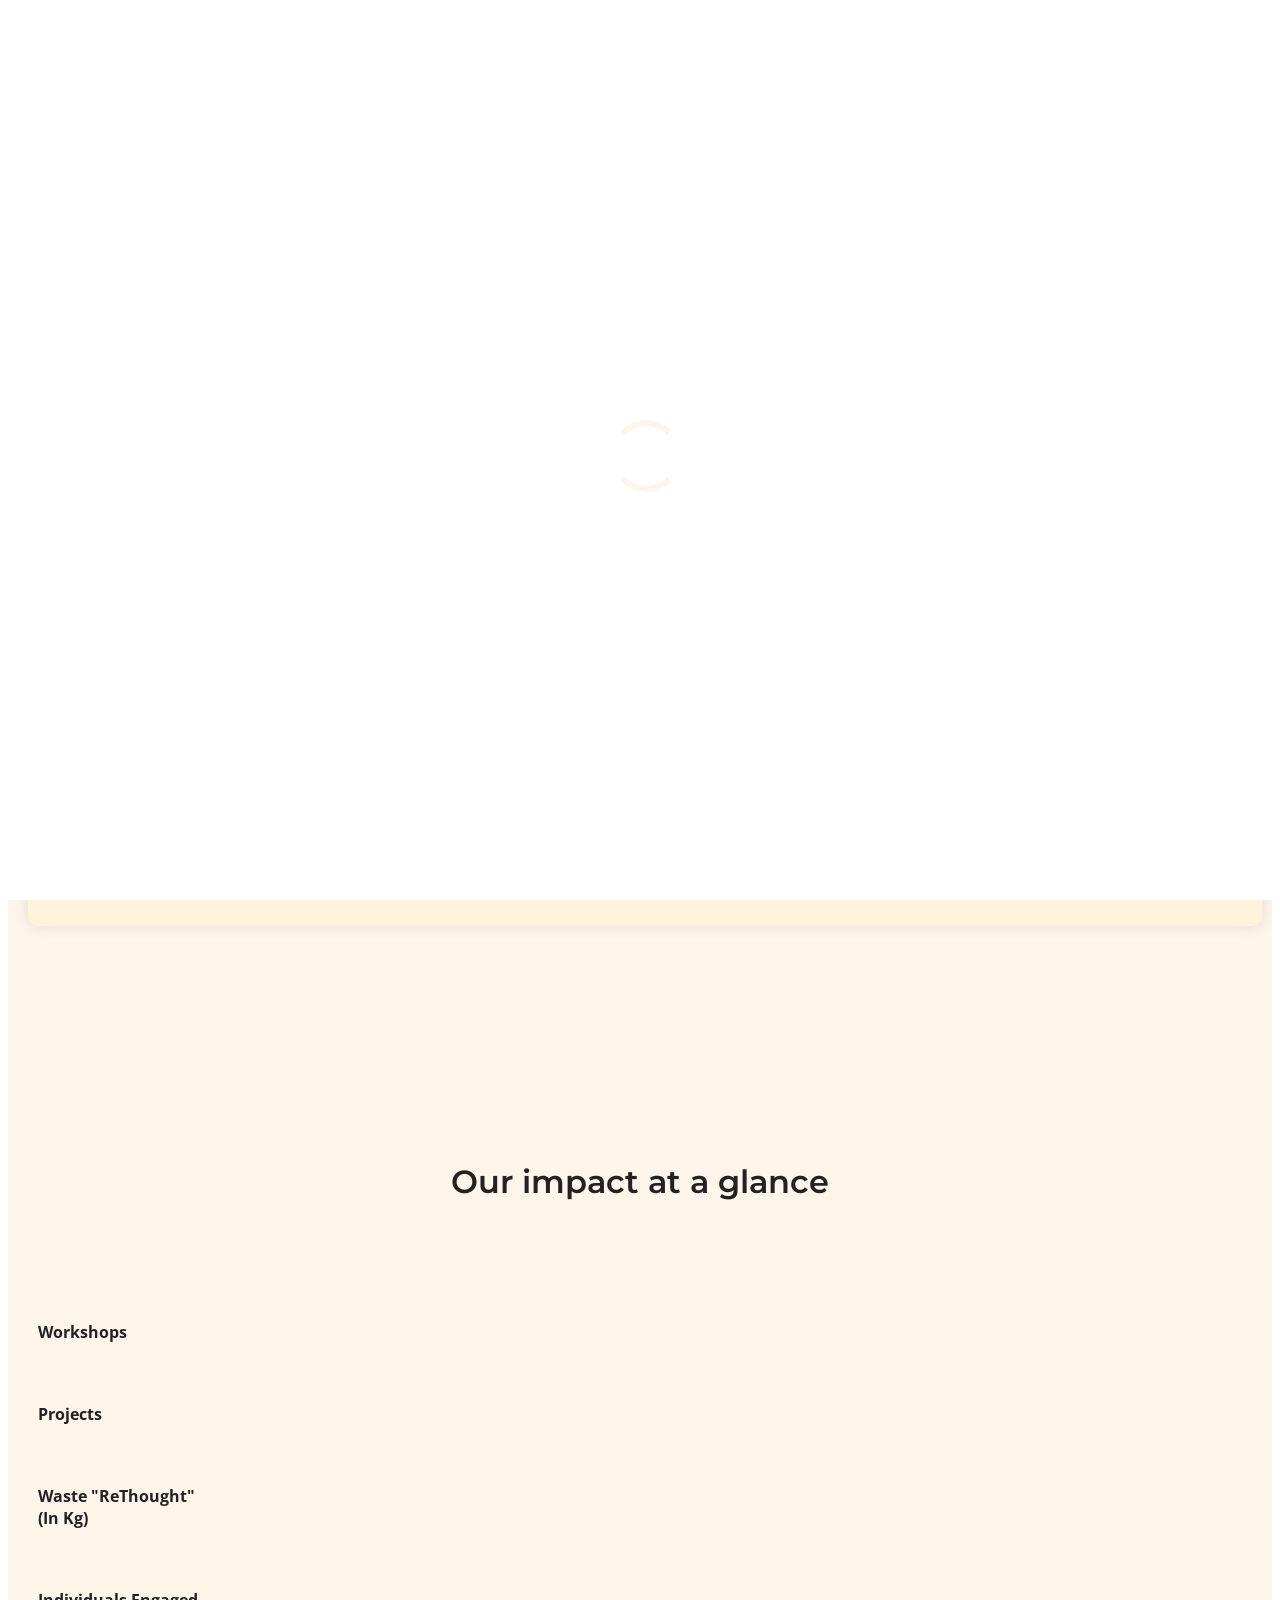
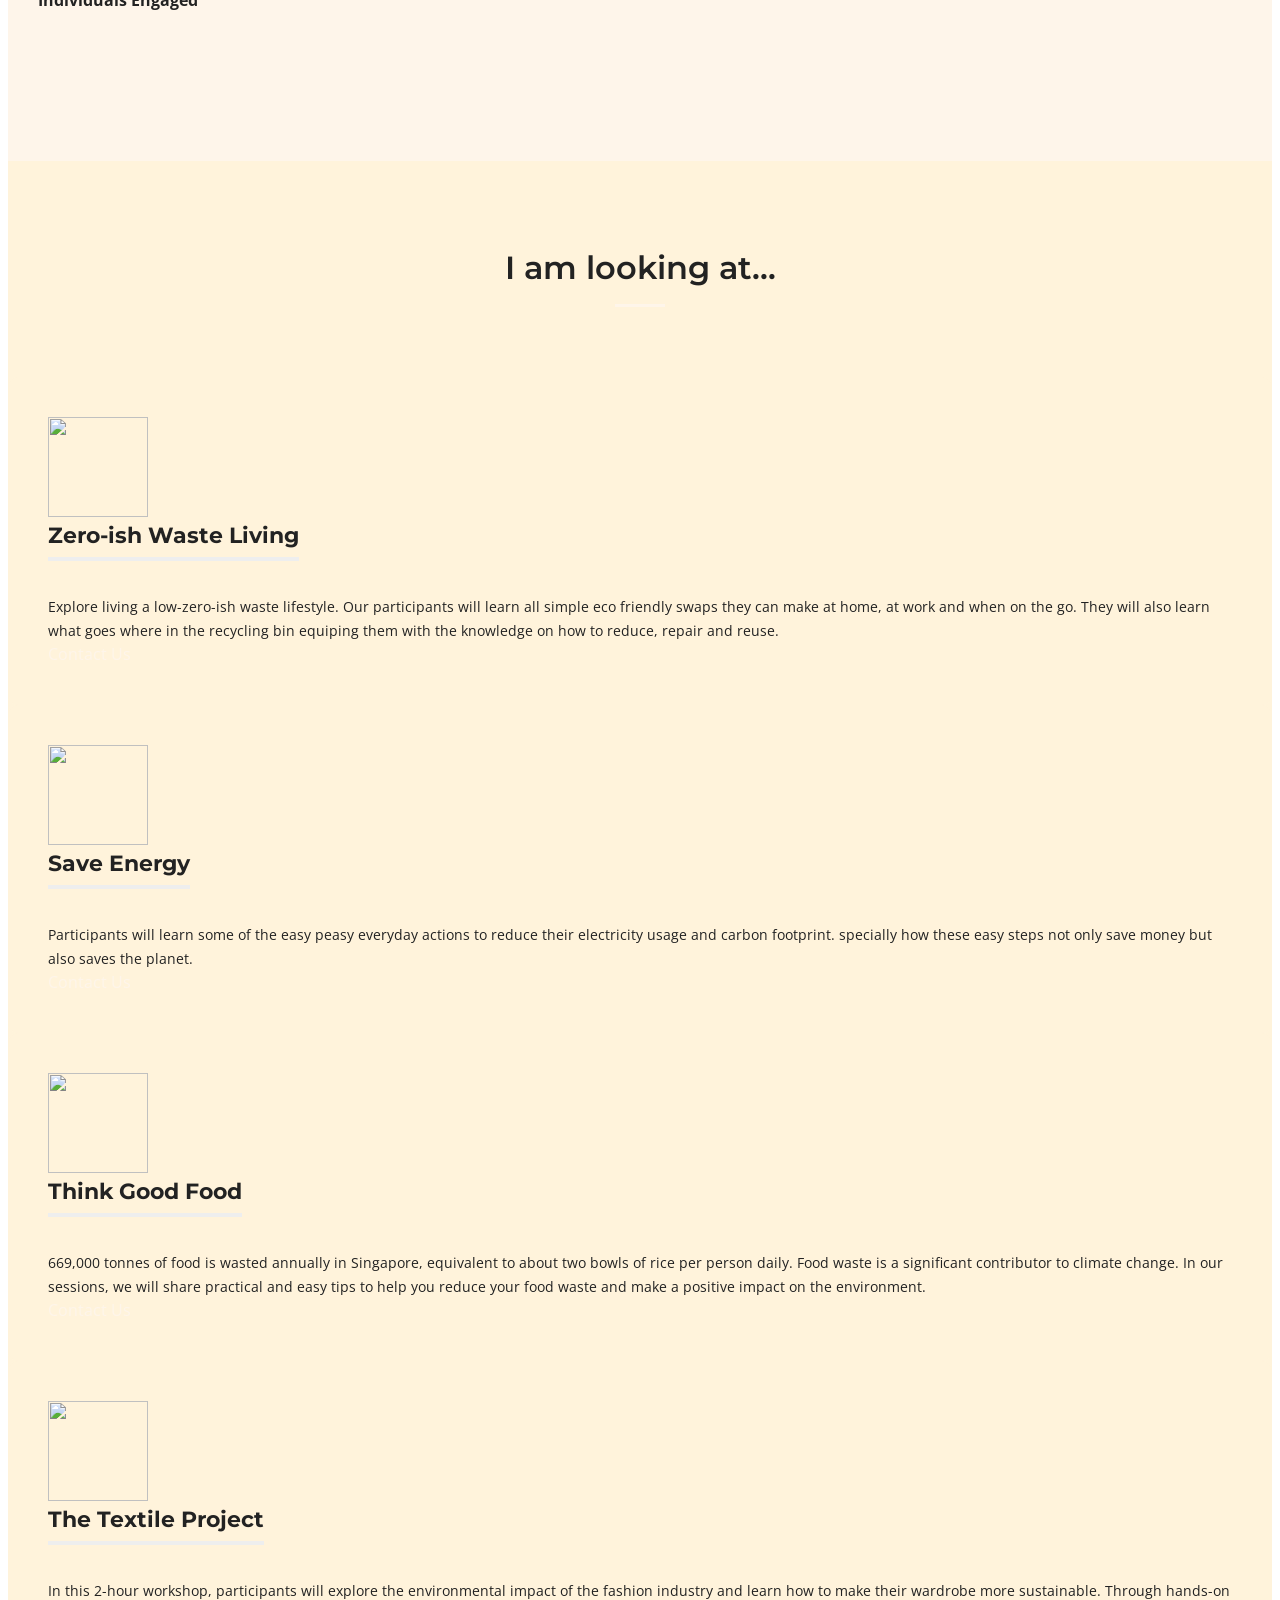
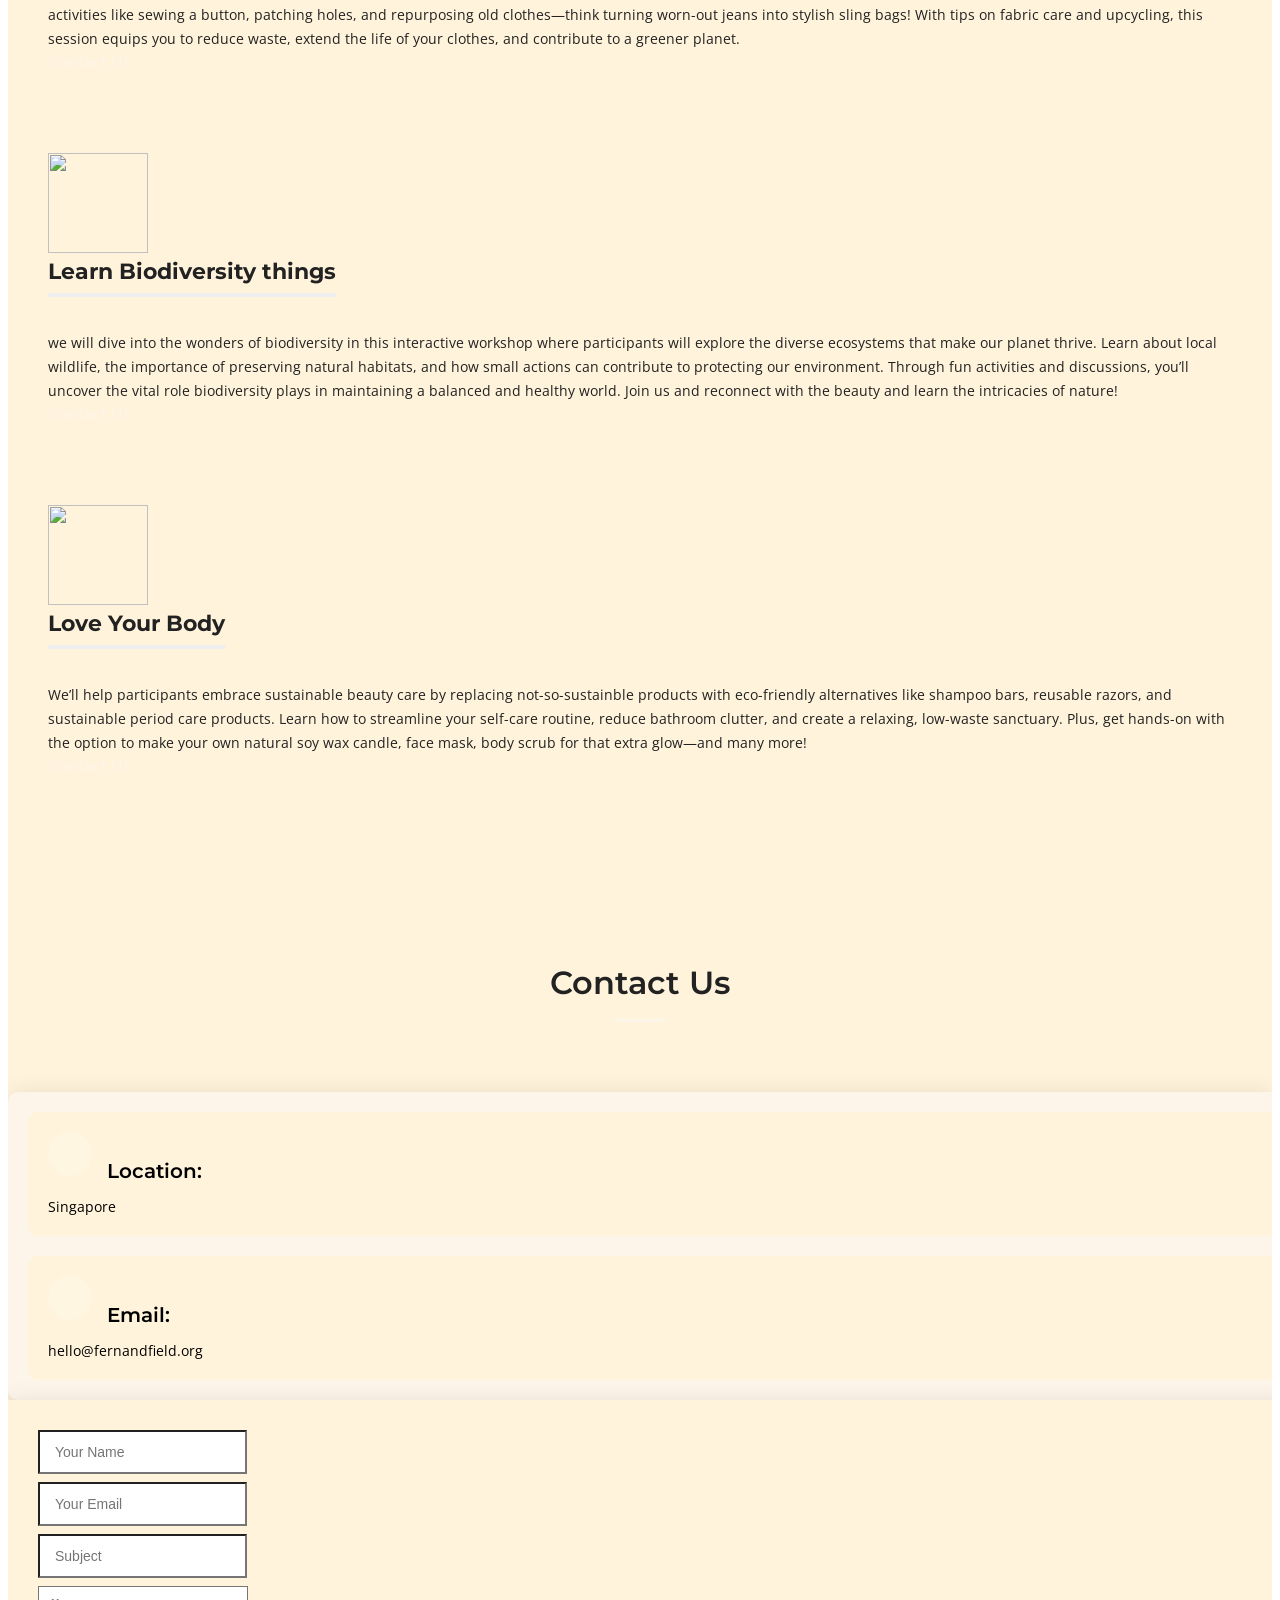
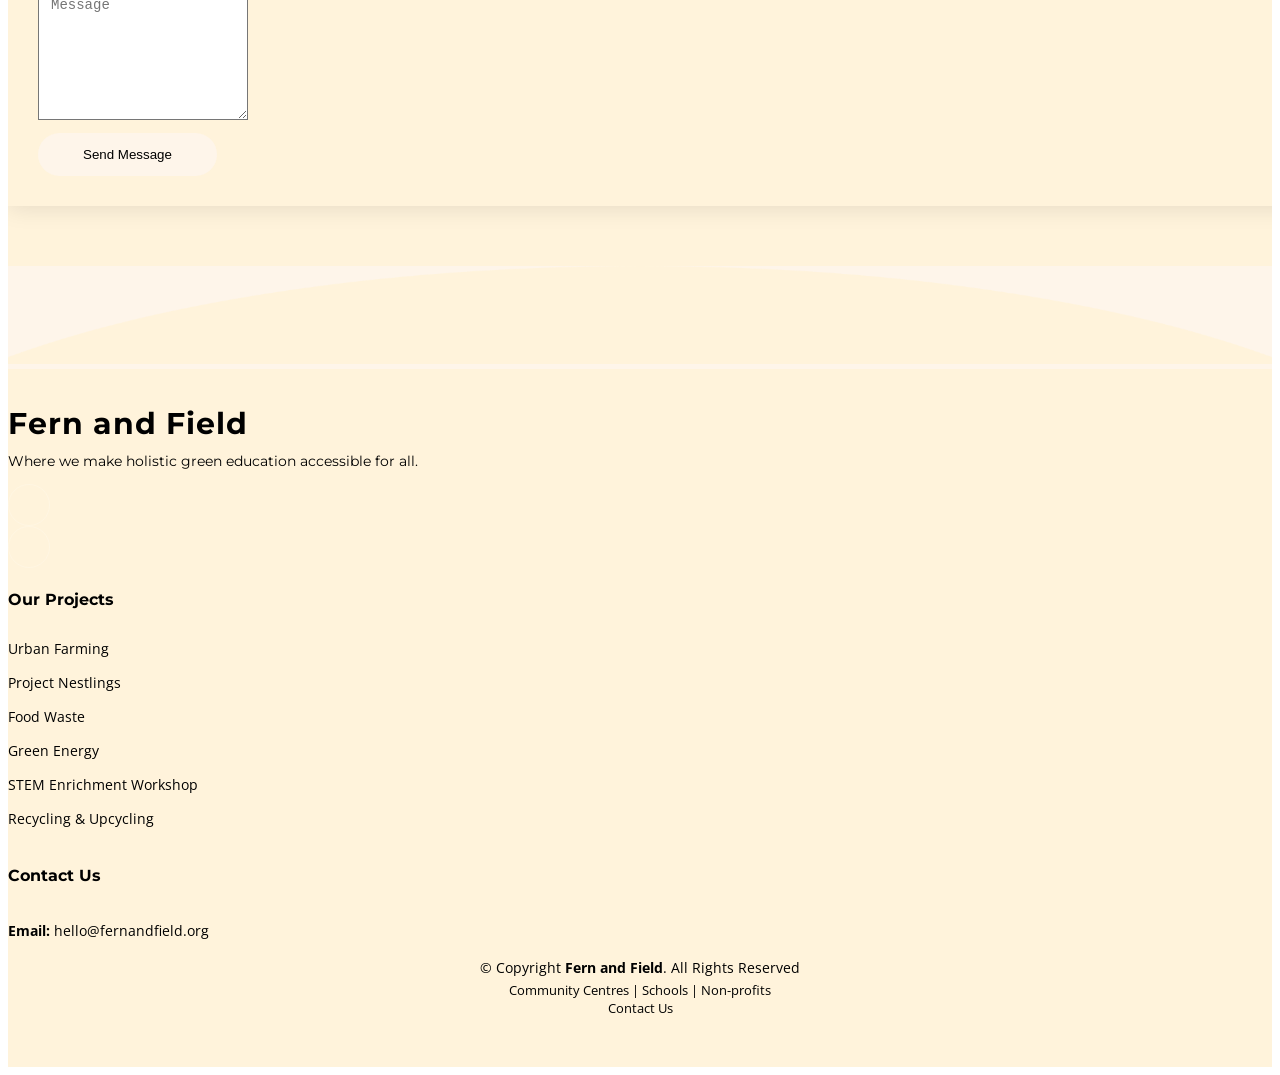
==== index.html @ a635d051 "Update index.html" ====
<!DOCTYPE html>
<html lang="en">

<head>
  <meta charset="utf-8">
  <meta content="width=device-width, initial-scale=1.0" name="viewport">

  <title>Fern and Field: Where we rethink circularity in consumer products and conscious consumer choices. We hope that people will Recycle, Reduce, Reuse through our workshops. We also touch on biodiversity and wildlife, how our actions affect them. </title>
  <meta property="og:image" content="assets/img/logo.png" />
  <meta name="description" content="Fern and Field: Where we rethink circularity in consumer products and conscious consumer choices. We hope that people will Recycle, Reduce, Reuse through our workshops. "/>
  <meta property="og:title" content="Fern and Field: Where we rethink circularity in consumer products and conscious consumer choices. We hope that people will Recycle, Reduce, Reuse through our workshops. " />
  <meta property="og:description" content="Fern and Field: Where we rethink circularity in consumer products and conscious consumer choices. We hope that people will Recycle, Reduce, Reuse through our workshops. " />
  <meta property="og:image" content="assets/img/logo.png" />


  <!-- Favicons -->
 <link rel="apple-touch-icon" sizes="180x180" href="/apple-touch-icon.png">
  <link rel="icon" type="image/png" sizes="32x32" href="/favicon-32x32.png">
  <link rel="icon" type="image/png" sizes="16x16" href="/favicon-16x16.png">
  <link rel="manifest" href="/site.webmanifest">
  <meta name="msapplication-TileColor" content="#fff3db00">
  <meta name="theme-color" content="#ffffff">
  <meta name="google-site-verification" content="SLOowdwNVGL_ZfBDJ6ufd3YwCEL0C_NyxzTiWFFtkxk" />

  <!-- Google Fonts -->
  <link rel="preconnect" href ="https://fonts.googleapis.com">
  <link rel="preconnect" href="https://fonts.gstatic.com" crossorigin>
  <link href="https://fonts.googleapis.com/css2?family=Open+Sans:ital,wght@0,300;0,400;0,500;0,600;0,700;1,300;1,400;1,600;1,700&family=Montserrat:ital,wght@0,300;0,400;0,500;0,600;0,700;1,300;1,400;1,500;1,600;1,700&family=Raleway:ital,wght@0,300;0,400;0,500;0,600;0,700;1,300;1,400;1,500;1,600;1,700&display=swap" rel="stylesheet">

  <!-- Vendor CSS Files -->
  <link href="assets/vendor/bootstrap/css/bootstrap.min.css" rel="stylesheet">
  <link href="assets/vendor/bootstrap-icons/bootstrap-icons.css" rel="stylesheet">
  <link href="assets/vendor/aos/aos.css" rel="stylesheet">
  <link href="assets/vendor/glightbox/css/glightbox.min.css" rel="stylesheet">
  <link href="assets/vendor/swiper/swiper-bundle.min.css" rel="stylesheet">

  <!-- Template Main CSS File -->
  <link href="assets/css/main.css" rel="stylesheet">

  <!-- =======================================================
  * Template Name: Impact
  * Updated: Jan 09 2024 with Bootstrap v5.3.2
  * Template URL: https://bootstrapmade.com/impact-bootstrap-business-website-template/
  * Author: BootstrapMade.com
  * License: https://bootstrapmade.com/license/
  ======================================================== -->
</head>

<body>
  <div style="background-image: url(assets/img/background.JPG);background-size: cover;">
    <!-- ======= Header ======= -->
    <section id="topbar" class="topbar d-flex align-items-center" style="background-color: #fff3db;">
      <div class="container d-flex justify-content-center justify-content-md-between">
        <div class="contact-info d-flex align-items-center">
          <i class="bi bi-envelope d-flex align-items-center"><a href="mailto:hello@fernandfield.org">hello@fernandfield.org</a></i>
         <!-- <i class="bi bi-phone d-flex align-items-center ms-4"><span>+65 9159 8067</span></i> --x>
       <!-- -->
        </div> 
        <div class="social-links d-none d-md-flex align-items-center">
         
          <a href="https://www.instagram.com/fern&field" class="instagram"><i class="bi bi-instagram"></i></a>
          <a href="https://www.linkedin.com/company/fern-field/" class="linkedin"><i class="bi bi-linkedin"></i></i></a>
        </div>
      </div>
    </section>
    <!-- End Top Bar -->
    <header id="header" class="header d-flex align-items-center" style="background-color: rgba(255, 243, 219, 0);">
      <div class="container-fluid container-xl d-flex align-items-center justify-content-between" style="background-color: #fff3db; height: 70px; border-radius: 25px;">
        <a href="index.html" class="logo d-flex align-items-center">
          <!-- Uncomment the line below if you also wish to use an image logo -->
          <img src="assets/img/logo.png">
        </a>
        <nav id="navbar" class="navbar">
          <ul>
            <li><a href="#about">About Us</a></li>
            <li><a href="#joinus">Projects</a></li>
            <li><a href="#contact">Contact Us</a></li>
          </ul>
        </nav><!-- .navbar -->

        <i class="mobile-nav-toggle mobile-nav-show bi bi-list"></i>
        <i class="mobile-nav-toggle mobile-nav-hide d-none bi bi-x"></i>

      </div>
    </header>
    <!-- End Header -->
    <!-- ======= Hero Section ======= -->
    <section id="hero " class="hero ">
      <div class="container position-relative">
        <div class="row gy-5" data-aos="fade-in">
          <div class="col-lg-6 order-2 order-lg-1 d-flex flex-column justify-content-center text-center text-lg-start">
            <h2><span style="color:#fff3db;">Welcome to <span>Fern and Field</span></h2>
            <p>Ignite Curiosity, Inspire Change. Making Green Education Accessible To All.</p>
            <div class="d-flex justify-content-center justify-content-lg-start">
            </div>
          </div>
          <div class="col-lg-6 order-1 order-lg-2">
          </div>
        </div>
      </div>
      <div class="icon-boxes position-relative">
        <div class="container position-relative">
          <div class="row gy-4 mt-5">
            <div class="container testimonials" data-aos="fade-up">
              <div class="slides-3 swiper" data-aos="fade-up" data-aos-delay="100">
                <div class="swiper-wrapper">
      
                  <div class="swiper-slide">
                    <div class="testimonial-wrap">
                      <div class="testimonial-item">
                        <div class="d-flex align-items-center">
                          <img src="assets/img/testimonials/ibl.png" class="testimonial-img flex-shrink-0" alt="">
                          <div>
                            <h3>Inquiry-Based Learning</h3>
                          
                          </div>
                        </div>
                        <p>
                        Constructing knowledge through a process of discovery and exploration!
                        </p>
                      </div>
                    </div>
                  </div><!-- End testimonial item -->

                                    <div class="swiper-slide">
                    <div class="testimonial-wrap">
                      <div class="testimonial-item">
                        <div class="d-flex align-items-center">
                          <img src="assets/img/testimonials/el.png" class="testimonial-img flex-shrink-0" alt="">
                          <div>
                            <h3>Experiential Learning</h3>       
                          </div>
                        </div>
                        <p>
                        Learning through doing, reflecting, forming concepts, and active experimentation!
                        </p>
                      </div>
                    </div>
                  </div><!-- End testimonial item -->
                  
                  <div class="swiper-slide">
                    <div class="testimonial-wrap">
                      <div class="testimonial-item">
                        <div class="d-flex align-items-center">
                          <img src="assets/img/testimonials/sl.png" class="testimonial-img flex-shrink-0" alt="">
                          <div>
                            <h3>Service Learning</h3>
                      
                          </div>
                        </div>
                        <p>
Blending of classroom learning with community service to develop civic skills & knowledge!                        </p>

                      </div>
                    </div>
                  </div><!-- End testimonial item -->
                  
                </div>
                <div class="swiper-pagination"></div>
              </div>
            </div> 
          </div>
        </div>
      </div>

    </section>
    <!-- End Hero Section -->
  </div>
  <main id="main">

    <!-- Stats Section - Home Page -->
    <section id="stats-counter" class="stats" style="background-color: var(--color-primary);">

      <div class="section-header">
        <h2>Our impact at a glance</h2>
      </div>
      <div class="container position-relative" data-aos="fade-up" data-aos-delay="100">

        <div class="row gy-4">

          <div class="col-lg-3 col-md-6">
            <div class="stats-item text-center w-100 h-100">
              <span data-purecounter-start="0" data-purecounter-end="232" data-purecounter-duration="1" class="purecounter"></span>
              <p>Workshops</p>
            </div>
          </div><!-- End Stats Item -->

          <div class="col-lg-3 col-md-6">
            
            <div class="stats-item text-center w-100 h-100">
              <span data-purecounter-start="0" data-purecounter-end="521" data-purecounter-duration="1" class="purecounter"></span>
              <p>Projects</p>
            </div>
          </div><!-- End Stats Item -->

          <div class="col-lg-3 col-md-6">
            <div class="stats-item text-center w-100 h-100">
              <span data-purecounter-start="0" data-purecounter-end="1453" data-purecounter-duration="1" class="purecounter"></span>
              <p>Waste "ReThought" </p><p>(In Kg)</p>
            </div>
          </div><!-- End Stats Item -->

          <div class="col-lg-3 col-md-6">
            <div class="stats-item text-center w-100 h-100">
              <span data-purecounter-start="0" data-purecounter-end="4539" data-purecounter-duration="1" class="purecounter"></span>
              <p>Individuals Engaged</p>
            </div>
          </div><!-- End Stats Item -->

        </div>

      </div>

    </section><!-- End Stats Section -->

    <!-- ======= Our Services Section ======= -->
    <section id="joinus" class="services sections-bg">
      <div class="container" data-aos="fade-up">

        <div class="section-header">
          <h2>I am looking at...</h2>
        </div>

        <div class="row gy-4" data-aos="fade-up" data-aos-delay="100">

          <div class="col-lg-4 col-md-6">
            <div class="service-item position-relative">
              <img src="assets/img/recyclingplastic.png" style="width: 100px; height: 100px;"><br>
              <h3>Zero-ish Waste Living</h3>
              <p>Explore living a low-zero-ish waste lifestyle. 
                Our participants will learn all simple eco friendly swaps they can make at home, at work and when on the go. 
                They will also learn what goes where in the recycling bin equiping them with the knowledge on how to reduce, repair and reuse.
</p>
              <a href="mailto:hello@thegoodearthschool.org">Contact Us <i class="bi bi-arrow-right"></i></a>
            </div>
          </div><!-- End Service Item -->

          <div class="col-lg-4 col-md-6">
            <div class="service-item position-relative">
              <img src="assets/img/saveenergy.png" style="width: 100px; height: 100px;"><br>
              <h3>Save Energy</h3>
              <p>Participants will learn some of the easy peasy everyday actions to reduce their electricity usage and carbon footprint. 
specially how these easy steps not only save money but also saves the planet.
    </p>
              <a href="mailto:hello@thegoodearthschool.org">Contact Us <i class="bi bi-arrow-right"></i></a>
            </div>
          </div><!-- End Service Item -->

          <div class="col-lg-4 col-md-6">
            <div class="service-item position-relative">
              <img src="assets/img/food.png" style="width: 100px; height: 100px;"><br>
              <h3>Think Good Food</h3>
              <p>669,000 tonnes of food is wasted annually in Singapore, equivalent to about two bowls of rice per person daily. 
Food waste is a significant contributor to climate change. In our sessions, we will share practical and easy tips to help you reduce your food waste and make a positive impact on the environment.</p>
              <a href="mailto:hello@thegoodearthschool.org">Contact Us <i class="bi bi-arrow-right"></i></a>
            </div>
          </div><!-- End Service Item -->
          <div class="col-lg-4 col-md-6">
            <div class="service-item position-relative">
              <img src="assets/img/textileproj.png" style="width: 100px; height: 100px;"><br>
              <h3>The Textile Project</h3>
              <p>In this 2-hour workshop, participants will explore the environmental impact of the fashion industry and learn how to make their wardrobe more sustainable. 
Through hands-on activities like sewing a button, patching holes, and repurposing old clothes—think turning worn-out jeans into stylish sling bags! 
With tips on fabric care and upcycling, this session equips you to reduce waste, extend the life of your clothes, and contribute to a greener planet.</p>
              <a href="mailto:hello@thegoodearthschool.org">Contact Us <i class="bi bi-arrow-right"></i></a>
            </div>
          </div><!-- End Service Item -->

          <div class="col-lg-4 col-md-6">
            <div class="service-item position-relative">
              <img src="assets/img/biod.png" style="width: 100px; height: 100px;"><br>
              <h3>Learn Biodiversity things</h3>
              <p>we will dive into the wonders of biodiversity in this interactive workshop where participants will explore the diverse ecosystems that make our planet thrive. Learn about local wildlife, the importance of preserving natural habitats, and how small actions can contribute to protecting our environment. 
                Through fun activities and discussions, you’ll uncover the vital role biodiversity plays in maintaining a balanced and healthy world. Join us and reconnect with the beauty and learn the intricacies of nature!</p>
              <a href="mailto:hello@thegoodearthschool.org">Contact Us <i class="bi bi-arrow-right"></i></a>
            </div>
          </div><!-- End Service Item -->

          <div class="col-lg-4 col-md-6">
            <div class="service-item position-relative">
              <img src="assets/img/body.png" style="width: 100px; height: 100px;"><br>
              <h3>Love Your Body</h3>
              <p>We’ll help participants embrace sustainable beauty care by replacing not-so-sustainble products with eco-friendly alternatives like shampoo bars, 
                reusable razors, and sustainable period care products. Learn how to streamline your self-care routine, reduce bathroom clutter, and create a relaxing, low-waste sanctuary. Plus, get hands-on with the option to make your own natural soy wax candle, face mask, 
                body scrub for that extra glow—and many more!</p>
              <a href="mailto:hello@thegoodearthschool.org">Contact Us <i class="bi bi-arrow-right"></i></a>
            </div>
          </div><!-- End Service Item -->
        </div>

      </div>
    </section>
    <!-- End Our Services Section -->

    <!-- ======= Our testimonials Section ======= --x>
    <section id="testimonials-section" class="testimonials-section sections-bg">
        <div class="section-header">
        <h2>Our Testimonials</h2>
      </div>

      <div class="testimonials-slider swiper">
        <div class="swiper-wrapper">

          <div class="swiper-slide">
            <div class="testimonial-item">
              <p>
                <i class="bi bi-quote quote-icon-left"></i>
                On behalf of Changi Simei Community Club, I would like to thank John and his team at  ReThink Good (RTG) for joining us at Eco Green Bazaar 2024 held in conjunction with Changkat Changi Secondary School. RTG held a booth on plastic upcycling and demonstrated the process of turning grinding and melting unwanted plastic waste (such as bottle caps) into useful household items such as carabiners and combs. <br/><br/> The booth had managed to gather much interest and positive feedback from our residents, students and teachers present at the event. Many praised the booth’s hands-on demonstration using machines which can be easily operated by our residents, thereby enhancing the booth’s engagement value and outreach to the public. We are pleased and satisfied at RTG’s commitment to educating the public on sustainability practices and we hope to collaborate more with the team for future events.
                <i class="bi bi-quote quote-icon-right"></i>
              </p>
              <p><b>Felix, Committee member and event organiser</b></p>
            </div>
          </div><!-- End testimonial item -->
    <!--
          <div class="swiper-slide">
            <div class="testimonial-item">
              <p>
                <i class="bi bi-quote quote-icon-left"></i>
                The workshop has helped the youth to better understand the environmental impact of not recycling plastics in Singapore and understand the movement towards a "Circular Economy". They enjoyed and were really happy to be able to turn their recycled plastic bottle caps into something useful, like the carabiner and comb. Thank you ReThink Good for this hands-on experience!
                <i class="bi bi-quote quote-icon-right"></i>
              </p>
              <p><b>Joycelyn, Youth Guidance</b></p>
            </div>
          </div><!-- End testimonial item -->

    <!--
          <div class="swiper-slide">
            <div class="testimonial-item">
              <p>
                <i class="bi bi-quote quote-icon-left"></i>
                Our facilitator Jeryl Yep was engaging and knowledgeable and, his and his team’s dedication to the cause was evident. He shared with us how waste could be turned into functional items, educated us on the different types of plastics and the different resin identification codes as well as the long-lasting impact recycling would make on the environment.
                <i class="bi bi-quote quote-icon-right"></i>
              </p>
              <p><b>Pamela Wong, Head of Community Partnerships, Singapore Cancer Society</b></p>
            </div>
          </div>
        </div>
        <div class="swiper-pagination"></div>
      </div>

    </section><!-- End testimonial Section-->

    <!-- ======= Contact Section ======= -->
    <section id="contact" class="contact sections-bg">
      <div class="container" data-aos="fade-up">

        <div class="section-header">
          <h2>Contact Us</h2>
        </div>

        <div class="row gx-lg-0 gy-4">

          <div class="col-lg-4">

            <div class="info-container d-flex flex-column align-items-center justify-content-center">
              <div class="info-item d-flex">
                <i class="bi bi-geo-alt flex-shrink-0"></i>
                <div>
                  <h4>Location:</h4>
                  <p>Singapore</p>
                </div>
              </div><!-- End Info Item -->

              <div class="info-item d-flex">
                <i class="bi bi-envelope flex-shrink-0"></i>
                <div>
                  <h4>Email:</h4>
                  <p>hello@fernandfield.org
                  </p>
                </div>
              </div><!-- End Info Item -->
  <!-- --x>
              <div class="info-item d-flex">
                <i class="bi bi-phone flex-shrink-0"></i>
                <div>
                  <h4>Phone:</h4>
                  <p>+65 9159 8067</p>
                </div>
              </div><!-- End Info Item -->
            </div>

          </div>

          <div class="col-lg-8">
            <form action="forms/contact.php" method="post" role="form" class="php-email-form">
              <div class="row">
                <div class="col-md-6 form-group">
                  <input type="text" name="name" class="form-control" id="name" placeholder="Your Name" required>
                </div>
                <div class="col-md-6 form-group mt-3 mt-md-0">
                  <input type="email" class="form-control" name="email" id="email" placeholder="Your Email" required>
                </div>
              </div>
              <div class="form-group mt-3">
                <input type="text" class="form-control" name="subject" id="subject" placeholder="Subject" required>
              </div>
              <div class="form-group mt-3">
                <textarea class="form-control" name="message" rows="7" placeholder="Message" required></textarea>
              </div>
              <div class="my-3">
                <div class="loading">Loading</div>
                <div class="error-message"></div>
                <div class="sent-message">Your message has been sent. Thank you!</div>
              </div>
              <div class="text-center"><button type="submit">Send Message</button></div>
            </form>
          </div><!-- End Contact Form -->

        </div>

      </div>
    </section><!-- End Contact Section -->

  </main><!-- End #main -->

  <!-- ======= Footer ======= -->
  <div class="footer-top-curve">
    <img style="max-width: 100%;"src="./assets/img/footer-top-bg.png">
  </div>
  <footer style="position:relative;" id="footer" class="footer">

    <div class="container">
      <div class="row gy-4">
        <div class="col-lg-5 col-md-12 footer-info">
          <a href="index.html" class="logo d-flex align-items-center">
            <span>Fern and Field</span>
          </a>
          <p>Where we make holistic green education accessible for all.</p>
          <div class="social-links d-flex mt-4">    
            <a href="https://www.instagram.com/fernandfield" class="instagram"><i class="bi bi-instagram"></i></a>
            <a href="https://www.linkedin.com/company/fern-field/" class="linkedin"><i class="bi bi-linkedin"></i></a>
          </div>
        </div>

        <div class="col-lg-2 col-6 footer-links">
          <h4>Our Projects</h4>
          <ul>
            <li><a href="uf.html">Urban Farming</a></li>
           <li><a href="nestlings.html">Project Nestlings</a></li>
             <li><a href="food.html">Food Waste</a></li>
          <li><a href="energy.html">Green Energy</a></li>
             <li><a href="stem.html">STEM Enrichment Workshop</a></li>
            <li><a href="recycling.html">Recycling & Upcycling</a></li>

          </ul>
        </div>

        <div class="col-lg-3 col-md-12 footer-contact text-center text-md-start">
          <h4>Contact Us</h4>
          <p>
  <!--    
            <strong>Phone:</strong> +65 9159 8067<br> --x>
              <!-- -->
            <strong>Email:</strong> hello@fernandfield.org<br>
          </p>

        </div>

      </div>
    </div>

    <div class="container mt-4">
      <div class="copyright">
        &copy; Copyright <strong><span>Fern and Field</span></strong>. All Rights Reserved
      </div>
      <div class="credits">
        <!-- All the links in the footer should remain intact. -->
        <!-- You can delete the links only if you purchased the pro version. -->
        <!-- Licensing information: https://bootstrapmade.com/license/ -->
        <!-- Purchase the pro version with working PHP/AJAX contact form: https://bootstrapmade.com/impact-bootstrap-business-website-template/ -->
        Community Centres | Schools | Non-profits <br>  <a href="mailto:hello@fernandfield.org">Contact Us</a>
      </div>
    </div>

  </footer><!-- End Footer -->
  <!-- End Footer -->

  <a href="#" class="scroll-top d-flex align-items-center justify-content-center"><i class="bi bi-arrow-up-short"></i></a>

  <div id="preloader"></div>

  <!-- Vendor JS Files -->
  <script src="assets/vendor/bootstrap/js/bootstrap.bundle.min.js"></script>
  <script src="assets/vendor/aos/aos.js"></script>
  <script src="assets/vendor/glightbox/js/glightbox.min.js"></script>
  <script src="assets/vendor/purecounter/purecounter_vanilla.js"></script>
  <script src="assets/vendor/swiper/swiper-bundle.min.js"></script>
  <script src="assets/vendor/isotope-layout/isotope.pkgd.min.js"></script>
  <script src="assets/vendor/php-email-form/validate.js"></script>

  <!-- Template Main JS File -->
  <script src="assets/js/main.js"></script>

</body>

</html>
---- assets/css/main.css ----
/**
* Template Name: Impact
* Updated: Jan 09 2024 with Bootstrap v5.3.2
* Template URL: https://bootstrapmade.com/impact-bootstrap-business-website-template/
* Author: BootstrapMade.com
* License: https://bootstrapmade.com/license/
*/

/*--------------------------------------------------------------
# Set main reusable colors and fonts using CSS variables
# Learn more about CSS variables at https://developer.mozilla.org/en-US/docs/Web/CSS/Using_CSS_custom_properties
--------------------------------------------------------------*/
/* Fonts */
:root {
  --font-default: "Open Sans", system-ui, -apple-system, "Segoe UI", Roboto, "Helvetica Neue", Arial, "Noto Sans", "Liberation Sans", sans-serif, "Apple Color Emoji", "Segoe UI Emoji", "Segoe UI Symbol", "Noto Color Emoji";
  --font-primary: "Montserrat", sans-serif;
  --font-secondary: "Poppins", sans-serif;
}

/* Colors */
:root {
  --color-default: #222222;
  --color-primary: #FEF5EA;
  --color-secondary: black;
}

/* Smooth scroll behavior */
:root {
  scroll-behavior: smooth;
}

/*--------------------------------------------------------------
# General
--------------------------------------------------------------*/
body {
  font-family: var(--font-default);
  color: var(--color-default);
}

a {
  color: var(--color-primary);
  text-decoration: none;
}

a:hover {
  color: #00b6a1;
  text-decoration: none;
}

h1,
h2,
h3,
h4,
h5,
h6 {
  font-family: var(--font-primary);
}

/*--------------------------------------------------------------
# Sections & Section Header
--------------------------------------------------------------*/
section {
  padding: 60px 0;
  overflow: hidden;
}

.sections-bg {
  background-color: #fff3db;
}

.section-header {
  text-align: center;
  padding-bottom: 50px;
}

.section-header h2 {
  font-size: 32px;
  font-weight: 600;
  margin-bottom: 20px;
  padding-bottom: 20px;
  position: relative;
}

.section-header h2:after {
  content: "";
  position: absolute;
  display: block;
  width: 50px;
  height: 3px;
  background: var(--color-primary);
  left: 0;
  right: 0;
  bottom: 0;
  margin: auto;
}

.section-header p {
  margin-bottom: 0;
  color: #6f6f6f;
}


/*--------------------------------------------------------------
# Clients Section
--------------------------------------------------------------*/
.clients {
  padding: 40px 0;
}

.clients .swiper {
  padding: 10px 0;
}

.clients .swiper-slide img {
  transition: 0.3s;
}

.clients .swiper-slide img:hover {
  transform: scale(1.1);
}

.clients .swiper-pagination {
  margin-top: 20px;
  position: relative;
}

.clients .swiper-pagination .swiper-pagination-bullet {
  width: 12px;
  height: 12px;
  background-color: #fff;
  opacity: 1;
  background-color: #ddd;
}

.clients .swiper-pagination .swiper-pagination-bullet-active {
  background-color: var(--color-primary);
}


.clients .logo{
  padding: 20px;
  width: 150px;
}

/*--------------------------------------------------------------
# Breadcrumbs
--------------------------------------------------------------*/
.breadcrumbs .page-header {
  padding: 60px 0 60px 0;
  min-height: 20vh;
  position: relative;
  background-color: var(--color-primary);
}

.breadcrumbs .page-header h2 {
  font-size: 56px;
  font-weight: 500;
  color: #fff;
  font-family: var(--font-secondary);
}

.breadcrumbs .page-header p {
  color: rgba(255, 255, 255, 0.8);
}

.breadcrumbs nav {
  background-color: #f6f6f6;
  padding: 20px 0;
}

.breadcrumbs nav ol {
  display: flex;
  flex-wrap: wrap;
  list-style: none;
  margin: 0;
  padding: 0;
  font-size: 16px;
  font-weight: 600;
  color: var(--color-default);
}

.breadcrumbs nav ol a {
  color: var(--color-primary);
  transition: 0.3s;
}

.breadcrumbs nav ol a:hover {
  text-decoration: underline;
}

.breadcrumbs nav ol li+li {
  padding-left: 10px;
}

.breadcrumbs nav ol li+li::before {
  display: inline-block;
  padding-right: 10px;
  color: var(--color-secondary);
  content: "/";
}

/*--------------------------------------------------------------
# Scroll top button
--------------------------------------------------------------*/
.scroll-top {
  position: fixed;
  visibility: hidden;
  opacity: 0;
  right: 15px;
  bottom: -15px;
  z-index: 99999;
  background: var(--color-secondary);
  width: 44px;
  height: 44px;
  border-radius: 50px;
  transition: all 0.4s;
}

.scroll-top i {
  font-size: 24px;
  color: #fff;
  line-height: 0;
}

.scroll-top:hover {
  background: black;
  color: #fff;
}

.scroll-top.active {
  visibility: visible;
  opacity: 1;
  bottom: 15px;
}

/*--------------------------------------------------------------
# Preloader
--------------------------------------------------------------*/
#preloader {
  position: fixed;
  inset: 0;
  z-index: 999999;
  overflow: hidden;
  background: #fff;
  transition: all 0.6s ease-out;
}

#preloader:before {
  content: "";
  position: fixed;
  top: calc(50% - 30px);
  left: calc(50% - 30px);
  border: 6px solid #fff;
  border-color: var(--color-primary) transparent var(--color-primary) transparent;
  border-radius: 50%;
  width: 60px;
  height: 60px;
  animation: animate-preloader 1.5s linear infinite;
}

@keyframes animate-preloader {
  0% {
    transform: rotate(0deg);
  }

  100% {
    transform: rotate(360deg);
  }
}

/*--------------------------------------------------------------
# Disable aos animation delay on mobile devices
--------------------------------------------------------------*/
@media screen and (max-width: 768px) {
  [data-aos-delay] {
    transition-delay: 0 !important;
  }
}

/*--------------------------------------------------------------
# Header
--------------------------------------------------------------*/
.topbar {
  height: 40px;
  font-size: 14px;
  transition: all 0.5s;
  color: black;
  padding: 0;
}

.topbar .contact-info i {
  font-style: normal;
  color: black;
  line-height: 0;
}

.topbar .contact-info i a,
.topbar .contact-info i span {
  padding-left: 5px;
  color: black;
}

@media (max-width: 575px) {

  .topbar .contact-info i a,
  .topbar .contact-info i span {
    font-size: 13px;
  }
}

.topbar .contact-info i a {
  line-height: 0;
  transition: 0.3s;
}

.topbar .contact-info i a:hover {
  color: black;
  text-decoration: underline;
}

.topbar .social-links a {
  color: black;
  line-height: 0;
  transition: 0.3s;
  margin-left: 20px;
}

.topbar .social-links a:hover {
  color: black;
}

.header {
  transition: all 0.5s;
  z-index: 997;
  height: 90px;
  background-color: var(--color-primary);
}

.header.sticked {
  position: fixed;
  top: 0;
  right: 0;
  left: 0;
  height: 70px;
}

.header .logo img {
  max-height: 40px;
  margin-right: 6px;
}

.header .logo h1 {
  font-size: 30px;
  margin: 0;
  font-weight: 600;
  letter-spacing: 0.8px;
  color: #fff;
  font-family: var(--font-primary);
}

.header .logo h1 span {
  color: #f96f59;
}

.sticked-header-offset {
  margin-top: 70px;
}

section {
  scroll-margin-top: 70px;
}

/*--------------------------------------------------------------
# Desktop Navigation
--------------------------------------------------------------*/
@media (min-width: 1280px) {
  .navbar {
    padding: 0;
  }


  .navbar ul {
    margin: 0;
    padding: 0;
    display: flex;
    list-style: none;
    align-items: center;
  }

  .navbar li {
    position: relative;
  }

  .navbar>ul>li {
    white-space: nowrap;
    padding: 10px 0 10px 28px;
  }

  .navbar a,
  .navbar a:focus {
    display: flex;
    align-items: center;
    justify-content: space-between;
    padding: 0 3px;
    font-family: var(--font-secondary);
    font-size: 16px;
    font-weight: 600;
    color: black;
    white-space: nowrap;
    transition: 0.3s;
    position: relative;
  }

  .navbar a i,
  .navbar a:focus i {
    font-size: 12px;
    line-height: 0;
    margin-left: 5px;
  }

  .navbar>ul>li>a:before {
    content: "";
    position: absolute;
    width: 100%;
    height: 2px;
    bottom: -6px;
    left: 0;
    background-color: var(--color-secondary);
    visibility: hidden;
    width: 0px;
    transition: all 0.3s ease-in-out 0s;
  }

  .navbar a:hover:before,
  .navbar li:hover>a:before,
  .navbar .active:before {
    visibility: visible;
    width: 100%;
  }

  .navbar a:hover,
  .navbar .active,
  .navbar .active:focus,
  .navbar li:hover>a {
    color: black;
  }

  .navbar .dropdown ul {
    display: block;
    position: absolute;
    left: 28px;
    top: calc(100% + 30px);
    margin: 0;
    padding: 10px 0;
    z-index: 99;
    opacity: 0;
    visibility: hidden;
    background: #fff;
    box-shadow: 0px 0px 30px rgba(127, 137, 161, 0.25);
    transition: 0.3s;
    border-radius: 4px;
  }

  .navbar .dropdown ul li {
    min-width: 200px;
  }

  .navbar .dropdown ul a {
    padding: 10px 20px;
    font-size: 15px;
    text-transform: none;
    font-weight: 600;
    color: #006a5d;
  }

  .navbar .dropdown ul a i {
    font-size: 12px;
  }

  .navbar .dropdown ul a:hover,
  .navbar .dropdown ul .active:hover,
  .navbar .dropdown ul li:hover>a {
    color: var(--color-secondary);
  }

  .navbar .dropdown:hover>ul {
    opacity: 1;
    top: 100%;
    visibility: visible;
  }

  .navbar .dropdown .dropdown ul {
    top: 0;
    left: calc(100% - 30px);
    visibility: hidden;
  }

  .navbar .dropdown .dropdown:hover>ul {
    opacity: 1;
    top: 0;
    left: 100%;
    visibility: visible;
  }
}

@media (min-width: 1280px) and (max-width: 1366px) {
  .navbar .dropdown .dropdown ul {
    left: -90%;
  }

  .navbar .dropdown .dropdown:hover>ul {
    left: -100%;
  }
}

@media (min-width: 1280px) {

  .mobile-nav-show,
  .mobile-nav-hide {
    display: none;
  }
}

/*--------------------------------------------------------------
# Mobile Navigation
--------------------------------------------------------------*/
@media (max-width: 1279px) {
  .navbar {
    position: fixed;
    top: 0;
    right: -100%;
    width: 100%;
    max-width: 400px;
    bottom: 0;
    transition: 0.3s;
    z-index: 9997;
  }

  .navbar ul {
    position: absolute;
    inset: 0;
    padding: 50px 0 10px 0;
    margin: 0;
    background: #F6D46B;
    overflow-y: auto;
    transition: 0.3s;
    z-index: 9998;
  }

  .navbar a,
  .navbar a:focus {
    display: flex;
    align-items: center;
    justify-content: space-between;
    padding: 10px 20px;
    font-family: var(--font-primary);
    font-size: 15px;
    font-weight: 600;
    color: black;
    white-space: nowrap;
    transition: 0.3s;
  }

  .navbar a i,
  .navbar a:focus i {
    font-size: 12px;
    line-height: 0;
    margin-left: 5px;
  }

  .navbar a:hover,
  .navbar .active,
  .navbar .active:focus,
  .navbar li:hover>a {
    color: #fff;
  }

  .navbar .getstarted,
  .navbar .getstarted:focus {
    background: var(--color-primary);
    padding: 8px 20px;
    border-radius: 4px;
    margin: 15px;
    color: #fff;
  }

  .navbar .getstarted:hover,
  .navbar .getstarted:focus:hover {
    color: #fff;
    background: rgba(0, 131, 116, 0.8);
  }

  .navbar .dropdown ul,
  .navbar .dropdown .dropdown ul {
    position: static;
    display: none;
    padding: 10px 0;
    margin: 10px 20px;
    transition: all 0.5s ease-in-out;
    background-color: #007466;
    border: 1px solid #006459;
  }

  .navbar .dropdown>.dropdown-active,
  .navbar .dropdown .dropdown>.dropdown-active {
    display: block;
  }

  .mobile-nav-show {
    color: black;
    font-size: 28px;
    cursor: pointer;
    line-height: 0;
    transition: 0.5s;
    z-index: 9999;
    margin-right: 10px;
  }

  .mobile-nav-hide {
    color: black;
    font-size: 32px;
    cursor: pointer;
    line-height: 0;
    transition: 0.5s;
    position: fixed;
    right: 20px;
    top: 20px;
    z-index: 9999;
  }

  .mobile-nav-active {
    overflow: hidden;
  }

  .mobile-nav-active .navbar {
    right: 0;
  }

  .mobile-nav-active .navbar:before {
    content: "";
    position: fixed;
    inset: 0;
    background: rgba(255,234,181, 0.8);
    z-index: 9996;
  }
}

/*--------------------------------------------------------------
# About Us Section
--------------------------------------------------------------*/
.about h3 {
  font-weight: 700;
  font-size: 28px;
  margin-bottom: 20px;
  font-family: var(--font-secondary);
}

.about .call-us {
  left: 10%;
  right: 10%;
  bottom: 0;
  background-color: #fff;
  box-shadow: 0px 2px 25px rgba(0, 0, 0, 0.08);
  padding: 20px;
  text-align: center;
}

.about .call-us h4 {
  font-size: 24px;
  font-weight: 700;
  margin-bottom: 5px;
}

.about .call-us p {
  font-size: 28px;
  font-weight: 700;
  color: var(--color-primary);
}

.about .content ul {
  list-style: none;
  padding: 0;
}

.about .content ul li {
  padding: 0 0 10px 30px;
  position: relative;
}

.about .content ul i {
  position: absolute;
  font-size: 20px;
  left: 0;
  top: -3px;
  color: var(--color-primary);
}

.about .content p:last-child {
  margin-bottom: 0;
}

.about .play-btn {
  width: 94px;
  height: 94px;
  background: radial-gradient(var(--color-primary) 50%, rgba(0, 131, 116, 0.4) 52%);
  border-radius: 50%;
  display: block;
  position: absolute;
  left: calc(50% - 47px);
  top: calc(50% - 47px);
  overflow: hidden;
}

.about .play-btn:before {
  content: "";
  position: absolute;
  width: 120px;
  height: 120px;
  animation-delay: 0s;
  animation: pulsate-btn 2s;
  animation-direction: forwards;
  animation-iteration-count: infinite;
  animation-timing-function: steps;
  opacity: 1;
  border-radius: 50%;
  border: 5px solid rgba(0, 131, 116, 0.7);
  top: -15%;
  left: -15%;
  background: rgba(198, 16, 0, 0);
}

.about .play-btn:after {
  content: "";
  position: absolute;
  left: 50%;
  top: 50%;
  transform: translateX(-40%) translateY(-50%);
  width: 0;
  height: 0;
  border-top: 10px solid transparent;
  border-bottom: 10px solid transparent;
  border-left: 15px solid #fff;
  z-index: 100;
  transition: all 400ms cubic-bezier(0.55, 0.055, 0.675, 0.19);
}

.about .play-btn:hover:before {
  content: "";
  position: absolute;
  left: 50%;
  top: 50%;
  transform: translateX(-40%) translateY(-50%);
  width: 0;
  height: 0;
  border: none;
  border-top: 10px solid transparent;
  border-bottom: 10px solid transparent;
  border-left: 15px solid #fff;
  z-index: 200;
  animation: none;
  border-radius: 0;
}

.about .play-btn:hover:after {
  border-left: 15px solid var(--color-primary);
  transform: scale(20);
}

@keyframes pulsate-btn {
  0% {
    transform: scale(0.6, 0.6);
    opacity: 1;
  }

  100% {
    transform: scale(1, 1);
    opacity: 0;
  }
}


/* Stats Section - Home Page
------------------------------*/
.stats {
  --default-color: var(--color-primary);
  --default-color-rgb: var(--color-primary);
  position: relative;
  padding: 120px 0;
}

.stats img {
  position: absolute;
  inset: 0;
  display: block;
  width: 100%;
  height: 100%;
  -o-object-fit: cover;
  object-fit: cover;
  z-index: 1;
}

.stats:before {
  content: "";
  background: rgba(var(--background-color-rgb), 0.6);
  position: absolute;
  inset: 0;
  z-index: 2;
}

.stats .container {
  position: relative;
  z-index: 3;
}

.stats .stats-item {
  padding: 30px;
  width: 100%;
}

.stats .stats-item span {
  font-size: 48px;
  display: block;
  font-weight: 700;
  color: #135390;
}

.stats .stats-item p {
  padding: 0;
  margin: 0;
  font-family: var(--heading-font);
  font-size: 16px;
  font-weight: 700;
  color: rgba(var(--default-color-rgb), 0.6);
}

/*--------------------------------------------------------------
# Call To Action Section
--------------------------------------------------------------*/
.call-to-action .container {
  background: linear-gradient(rgba(0, 0, 0, 0.5), rgba(0, 0, 0, 0.5)), url("../img/cta-bg.jpg") center center;
  background-size: cover;
  padding: 100px 60px;
  border-radius: 15px;
  overflow: hidden;
}

.call-to-action h3 {
  color: #fff;
  font-size: 28px;
  font-weight: 700;
  margin-bottom: 20px;
}

.call-to-action p {
  color: #fff;
  margin-bottom: 20px;
}

.call-to-action .play-btn {
  width: 94px;
  height: 94px;
  margin-bottom: 20px;
  background: radial-gradient(var(--color-primary) 50%, rgba(0, 131, 116, 0.4) 52%);
  border-radius: 50%;
  display: inline-block;
  position: relative;
  overflow: hidden;
}

.call-to-action .play-btn:before {
  content: "";
  position: absolute;
  width: 120px;
  height: 120px;
  animation-delay: 0s;
  animation: pulsate-btn 2s;
  animation-direction: forwards;
  animation-iteration-count: infinite;
  animation-timing-function: steps;
  opacity: 1;
  border-radius: 50%;
  border: 5px solid rgba(0, 131, 116, 0.7);
  top: -15%;
  left: -15%;
  background: rgba(198, 16, 0, 0);
}

.call-to-action .play-btn:after {
  content: "";
  position: absolute;
  left: 50%;
  top: 50%;
  transform: translateX(-40%) translateY(-50%);
  width: 0;
  height: 0;
  border-top: 10px solid transparent;
  border-bottom: 10px solid transparent;
  border-left: 15px solid #fff;
  z-index: 100;
  transition: all 400ms cubic-bezier(0.55, 0.055, 0.675, 0.19);
}

.call-to-action .play-btn:hover:before {
  content: "";
  position: absolute;
  left: 50%;
  top: 50%;
  transform: translateX(-40%) translateY(-50%);
  width: 0;
  height: 0;
  border: none;
  border-top: 10px solid transparent;
  border-bottom: 10px solid transparent;
  border-left: 15px solid #fff;
  z-index: 200;
  animation: none;
  border-radius: 0;
}

.call-to-action .play-btn:hover:after {
  border-left: 15px solid var(--color-primary);
  transform: scale(20);
}

.call-to-action .cta-btn {
  font-family: var(--font-primary);
  font-weight: 500;
  font-size: 16px;
  letter-spacing: 1px;
  display: inline-block;
  padding: 12px 48px;
  border-radius: 50px;
  transition: 0.5s;
  margin: 10px;
  border: 2px solid #fff;
  color: #fff;
}

.call-to-action .cta-btn:hover {
  background: var(--color-primary);
  border: 2px solid var(--color-primary);
}

@keyframes pulsate-btn {
  0% {
    transform: scale(0.6, 0.6);
    opacity: 1;
  }

  100% {
    transform: scale(1, 1);
    opacity: 0;
  }
}

/*--------------------------------------------------------------
# Our Services Section
--------------------------------------------------------------*/
.services {
  padding: 60px 0;
}

.services .service-item {
  padding: 40px;
  background: #fff3db;
  height: 100%;
  border-radius: 10px;
}

.services .service-item .icon {
  width: 48px;
  height: 48px;
  position: relative;
  margin-bottom: 50px;
}

.services .service-item .icon i {
  color: var(--color-default);
  font-size: 56px;
  transition: ease-in-out 0.3s;
  z-index: 2;
  position: relative;
}

.services .service-item .icon:before {
  position: absolute;
  content: "";
  height: 100%;
  width: 100%;
  background: #eeeeee;
  border-radius: 50px;
  z-index: 1;
  top: 10px;
  right: -20px;
  transition: 0.3s;
}

.services .service-item h3 {
  color: var(--color-default);
  font-weight: 700;
  margin: 0 0 20px 0;
  padding-bottom: 8px;
  font-size: 22px;
  position: relative;
  display: inline-block;
  border-bottom: 4px solid #eeeeee;
  transition: 0.3s;
}

.services .service-item p {
  line-height: 24px;
  font-size: 14px;
  margin-bottom: 0;
}

.services .service-item .readmore {
  margin-top: 15px;
  display: inline-block;
  color: black;
}

.services .service-item:hover .icon:before {
  background: var(--color-primary); ;
}

.services .service-item:hover h3 {
  border-color: var(--color-primary);
}


/*--------------------------------------------------------------
# Breadcrumbs
--------------------------------------------------------------*/
.breadcrumbs {
  padding: 140px 0 60px 0;
  min-height: 30vh;
  position: relative;
  background-size: cover;
  background-position: center;
  background-repeat: no-repeat;
  background-color: #fff3db;;
}

.breadcrumbs:before {
  content: "";
  position: absolute;
  inset: 0;
}

.breadcrumbs h2 {
  font-size: 56px;
  font-weight: 500;
  color: black;
  font-family: var(--font-secondary);
}

.breadcrumbs ol {
  display: flex;
  flex-wrap: wrap;
  list-style: none;
  padding: 0 0 10px 0;
  margin: 0;
  font-size: 16px;
  font-weight: 600;
  color: black;
}

.breadcrumbs ol a {
  color: black;
  transition: 0.3s;
}

.breadcrumbs ol a:hover {
  text-decoration: underline;
}

.breadcrumbs ol li+li {
  padding-left: 10px;
}

.breadcrumbs ol li+li::before {
  display: inline-block;
  padding-right: 10px;
  content: "/";
}


/*--------------------------------------------------------------
# Service Details Section
--------------------------------------------------------------*/
.service-details .services-list {
  padding: 10px 30px;
  border: 1px solid #d5d7da;
  margin-bottom: 20px;
}

.service-details .services-list a {
  display: block;
  line-height: 1;
  padding: 8px 0 8px 15px;
  border-left: 3px solid #d9e3e8;
  margin: 20px 0;
  color: var(--color-secondary);
  transition: 0.3s;
}

.service-details .services-list a.active {
  font-weight: 700;
  border-color: var(--color-primary);
}

.service-details .services-list a:hover {
  border-color: var(--color-primary);
}

.service-details .services-img {
  margin-bottom: 20px;
}

.service-details h3 {
  font-size: 28px;
  font-weight: 700;
}

.service-details h4 {
  font-size: 20px;
  font-weight: 700;
}

.service-details p {
  font-size: 15px;
}

.service-details ul {
  list-style: none;
  padding: 0;
  font-size: 15px;
}

.service-details ul li {
  padding: 5px 0;
  display: flex;
  align-items: center;
}

.service-details ul i {
  font-size: 20px;
  margin-right: 8px;
  color: var(--color-primary);
}


/*--------------------------------------------------------------
# Testimonials Section
--------------------------------------------------------------*/
.testimonials-section {
  padding: 80px 0;
  background-position: center center;
  background-size: cover;
  position: relative;
}

.testimonials-section::before {
  content: "";
  position: absolute;
  inset: 0;
  background: rgba(white, 0.8);
}

.testimonials-section .testimonials-carousel,
.testimonials-section .testimonials-slider {
  overflow: hidden;
}

.testimonials-section .testimonial-item {
  text-align: center;
  color: black;
}

.testimonials-section .testimonial-item .testimonial-img {
  width: 100px;
  border-radius: 50%;
  border: 6px solid rgba(white, 0.15);
  margin: 0 auto;
}

.testimonials-section .testimonial-item h3 {
  font-size: 20px;
  font-weight: bold;
  margin: 10px 0 5px 0;
  color: var(--color-white);
}

.testimonials-section .testimonial-item h4 {
  font-size: 14px;
  color: rgba(var(--color-white-rgb), 0.6);
  margin: 0 0 15px 0;
}

.testimonials-section .testimonial-item .stars {
  margin-bottom: 15px;
}

.testimonials-section .testimonial-item .stars i {
  color:black;
  margin: 0 1px;
}

.testimonials-section .testimonial-item .quote-icon-left,
.testimonials-section .testimonial-item .quote-icon-right {
  color: rgba(white, 0.6);
  font-size: 26px;
  line-height: 0;
}

.testimonials-section .testimonial-item .quote-icon-left {
  display: inline-block;
  left: -5px;
  position: relative;
}

.testimonials-section .testimonial-item .quote-icon-right {
  display: inline-block;
  right: -5px;
  position: relative;
  top: 10px;
  transform: scale(-1, -1);
}

.testimonials-section .testimonial-item p {
  font-style: italic;
  margin: 0 auto 15px auto;
}

.testimonials-section .swiper-pagination {
  margin-top: 20px;
  position: relative;
}

.testimonials-section .swiper-pagination .swiper-pagination-bullet {
  width: 12px;
  height: 12px;
  background-color: rgba(white, 0.4);
  opacity: 0.5;
}

.testimonials-section .swiper-pagination .swiper-pagination-bullet-active {
  background-color: black;
  opacity: 1;
}
@media (max-width: 767px) {
  .testimonials-section {
    padding:30px;
  }
}

@media (min-width: 992px) {
  .testimonials-section .testimonial-item p {
    width: 80%;
  }
}

/*--------------------------------------------------------------
# Testimonials Section
--------------------------------------------------------------*/
.testimonials .testimonial-wrap {
  padding-left: 10px;
}

.testimonials .testimonial-item {
  box-sizing: content-box;
  padding: 30px;
  margin: 30px 10px;
  box-shadow: 0px 0 15px rgba(0, 0, 0, 0.1);
  position: relative;
  border-radius: 10px;
  background-color: #fff3db;
}

.testimonials .testimonial-item .testimonial-img {
  width: 90px;
  border-radius: 50px;
  margin-right: 15px;
}

.testimonials .testimonial-item h3 {
  font-size: 18px;
  font-weight: bold;
  margin: 10px 0 5px 0;
  color: #000;
}

.testimonials .testimonial-item h4 {
  font-size: 14px;
  color: #999;
  margin: 0;
}

.testimonials .testimonial-item .stars {
  margin: 10px 0;
}

.testimonials .testimonial-item .stars i {
  color: #ffc107;
  margin: 0 1px;
}

.testimonials .testimonial-item .quote-icon-left,
.testimonials .testimonial-item .quote-icon-right {
  color: #009d8b;
  font-size: 26px;
  line-height: 0;
}

.testimonials .testimonial-item .quote-icon-left {
  display: inline-block;
  left: -5px;
  position: relative;
}

.testimonials .testimonial-item .quote-icon-right {
  display: inline-block;
  right: -5px;
  position: relative;
  top: 10px;
  transform: scale(-1, -1);
}

.testimonials .testimonial-item p {
  font-style: italic;
  margin: 15px auto 15px auto;
}

.testimonials .swiper-pagination {
  margin-top: 20px;
  position: relative;
}

.testimonials .swiper-pagination .swiper-pagination-bullet {
  width: 12px;
  height: 12px;
  background-color: rgba(0, 0, 0, 0.2);
  opacity: 1;
}

.testimonials .swiper-pagination .swiper-pagination-bullet-active {
  background-color: black;
}

@media (max-width: 767px) {
  .testimonials .testimonial-wrap {
    padding-left: 0;
  }

  .testimonials .testimonial-item {
    padding: 30px;
    margin: 15px;
  }

  .testimonials .testimonial-item .testimonial-img {
    position: static;
    left: auto;
  }
}

/*--------------------------------------------------------------
# Portfolio Section
--------------------------------------------------------------*/
.portfolio .portfolio-flters {
  padding: 0 0 20px 0;
  margin: 0 auto;
  list-style: none;
  text-align: center;
}

.portfolio .portfolio-flters li {
  cursor: pointer;
  display: inline-block;
  padding: 0;
  font-size: 18px;
  font-weight: 500;
  margin: 0 10px;
  line-height: 1;
  transition: all 0.3s ease-in-out;
}

.portfolio .portfolio-flters li:hover,
.portfolio .portfolio-flters li.filter-active {
  color: var(--color-primary);
}

.portfolio .portfolio-flters li:first-child {
  margin-left: 0;
}

.portfolio .portfolio-flters li:last-child {
  margin-right: 0;
}

@media (max-width: 575px) {
  .portfolio .portfolio-flters li {
    font-size: 14px;
    margin: 0 5px;
  }
}

.portfolio .portfolio-wrap {
  box-shadow: 0px 10px 30px rgba(0, 0, 0, 0.1);
  border-radius: 10px;
  height: 100%;
  overflow: hidden;
}

.portfolio .portfolio-wrap img {
  transition: 0.3s;
  position: relative;
  z-index: 1;
}

.portfolio .portfolio-wrap .portfolio-info {
  padding: 25px 20px;
  background-color: #fff;
  position: relative;
  border-top: 1px solid #f3f3f3;
  z-index: 2;
}

.portfolio .portfolio-wrap .portfolio-info h4 {
  font-size: 18px;
  font-weight: 600;
  padding-right: 50px;
}

.portfolio .portfolio-wrap .portfolio-info h4 a {
  color: var(--color-default);
  transition: 0.3s;
}

.portfolio .portfolio-wrap .portfolio-info h4 a:hover {
  color: var(--color-primary);
}

.portfolio .portfolio-wrap .portfolio-info p {
  color: #6c757d;
  font-size: 14px;
  margin-bottom: 0;
  padding-right: 50px;
}

.portfolio .portfolio-wrap:hover img {
  transform: scale(1.1);
}

/*--------------------------------------------------------------
# Portfolio Details Section
--------------------------------------------------------------*/
.portfolio-details .portfolio-details-slider img {
  width: 100%;
}

.portfolio-details .portfolio-details-slider .swiper-pagination .swiper-pagination-bullet {
  width: 12px;
  height: 12px;
  background-color: rgba(255, 255, 255, 0.7);
  opacity: 1;
}

.portfolio-details .portfolio-details-slider .swiper-pagination .swiper-pagination-bullet-active {
  background-color: var(--color-primary);
}

.portfolio-details .swiper-button-prev,
.portfolio-details .swiper-button-next {
  width: 48px;
  height: 48px;
}

.portfolio-details .swiper-button-prev:after,
.portfolio-details .swiper-button-next:after {
  color: rgba(255, 255, 255, 0.8);
  background-color: rgba(0, 0, 0, 0.2);
  font-size: 24px;
  border-radius: 50%;
  width: 48px;
  height: 48px;
  display: flex;
  align-items: center;
  justify-content: center;
  transition: 0.3s;
}

.portfolio-details .swiper-button-prev:hover:after,
.portfolio-details .swiper-button-next:hover:after {
  background-color: rgba(0, 0, 0, 0.6);
}

@media (max-width: 575px) {

  .portfolio-details .swiper-button-prev,
  .portfolio-details .swiper-button-next {
    display: none;
  }
}

.portfolio-details .portfolio-info h3 {
  font-size: 22px;
  font-weight: 700;
  margin-bottom: 20px;
  padding-bottom: 20px;
  position: relative;
}

.portfolio-details .portfolio-info h3:after {
  content: "";
  position: absolute;
  display: block;
  width: 50px;
  height: 3px;
  background: var(--color-primary);
  left: 0;
  bottom: 0;
}

.portfolio-details .portfolio-info ul {
  list-style: none;
  padding: 0;
  font-size: 15px;
}

.portfolio-details .portfolio-info ul li {
  display: flex;
  flex-direction: column;
  padding-bottom: 15px;
  font-size: 16px;
}

.portfolio-details .portfolio-info ul strong {
  text-transform: uppercase;
  font-weight: 400;
  color: #9c9c9c;
  font-size: 12px;
}

.portfolio-details .portfolio-info .btn-visit {
  padding: 8px 40px;
  background: var(--color-primary);
  color: #fff;
  border-radius: 50px;
  transition: 0.3s;
}

.portfolio-details .portfolio-info .btn-visit:hover {
  background: #009d8b;
}

.portfolio-details .portfolio-description h2 {
  font-size: 26px;
  font-weight: 700;
  margin-bottom: 20px;
}

.portfolio-details .portfolio-description p {
  padding: 0;
}

.portfolio-details .portfolio-description .testimonial-item {
  padding: 30px 30px 0 30px;
  position: relative;
  background: white;
  height: 100%;
  margin-bottom: 50px;
}

.portfolio-details .portfolio-description .testimonial-item .testimonial-img {
  width: 90px;
  border-radius: 50px;
  border: 6px solid #fff;
  float: left;
  margin: 0 10px 0 0;
}

.portfolio-details .portfolio-description .testimonial-item h3 {
  font-size: 18px;
  font-weight: bold;
  margin: 15px 0 5px 0;
  padding-top: 20px;
}

.portfolio-details .portfolio-description .testimonial-item h4 {
  font-size: 14px;
  color: #6c757d;
  margin: 0;
}

.portfolio-details .portfolio-description .testimonial-item .quote-icon-left,
.portfolio-details .portfolio-description .testimonial-item .quote-icon-right {
  color: #009d8b;
  font-size: 26px;
  line-height: 0;
}

.portfolio-details .portfolio-description .testimonial-item .quote-icon-left {
  display: inline-block;
  left: -5px;
  position: relative;
}

.portfolio-details .portfolio-description .testimonial-item .quote-icon-right {
  display: inline-block;
  right: -5px;
  position: relative;
  top: 10px;
  transform: scale(-1, -1);
}

.portfolio-details .portfolio-description .testimonial-item p {
  font-style: italic;
  margin: 0 0 15px 0 0 0;
  padding: 0;
}

/*--------------------------------------------------------------
# Our Team Section
--------------------------------------------------------------*/
.team .member {
  text-align: center;
  background: #fff;
  border-radius: 10px;
  padding: 15px;
  overflow: hidden;
  box-shadow: 0px 2px 25px rgba(0, 0, 0, 0.1);
}

.team .member img {
  border-radius: 10px;
  overflow: hidden;
}

.team .member .member-content {
  padding: 0 20px 30px 20px;
}

.team .member h4 {
  font-weight: 700;
  margin-top: 16px;
  margin-bottom: 2px;
  font-size: 20px;
}

.team .member span {
  font-style: italic;
  display: block;
  font-size: 14px;
  color: #6c757d;
}

.team .member p {
  padding-top: 10px;
  font-size: 14px;
  font-style: italic;
  color: #6c757d;
}

.team .member .social {
  margin-top: 15px;
  margin-bottom: 10px;
  display: flex;
  align-items: center;
  justify-content: space-around;
}

.team .member .social a {
  color: #a2a2a2;
  transition: 0.3s;
  border-radius: 50%;
  width: 40px;
  height: 40px;
  display: flex;
  align-items: center;
  justify-content: center;
  border: 1px solid #bbbbbb;
}

.team .member .social a:hover {
  color: var(--color-primary);
  border-color: var(--color-primary);
}

.team .member .social i {
  font-size: 18px;
  margin: 0 2px;
}

/*--------------------------------------------------------------
# Pricing Section
--------------------------------------------------------------*/
.pricing .pricing-item {
  padding: 60px 40px;
  box-shadow: 0 3px 20px -2px rgba(108, 117, 125, 0.15);
  background: #fff;
  height: 100%;
  position: relative;
  border-radius: 15px;
}

.pricing h3 {
  font-weight: 600;
  margin-bottom: 15px;
  font-size: 20px;
  color: #555555;
  text-align: center;
}

.pricing .icon {
  margin: 30px auto 30px auto;
  width: 70px;
  height: 70px;
  background: var(--color-primary);
  border-radius: 50%;
  display: flex;
  align-items: center;
  justify-content: center;
  transition: 0.3s;
  transform-style: preserve-3d;
}

.pricing .icon i {
  color: #fff;
  font-size: 28px;
  transition: ease-in-out 0.3s;
  line-height: 0;
}

.pricing .icon::before {
  position: absolute;
  content: "";
  height: 86px;
  width: 86px;
  border-radius: 50%;
  background: #87c1bb;
  transition: all 0.3s ease-out 0s;
  transform: translateZ(-1px);
}

.pricing .icon::after {
  position: absolute;
  content: "";
  height: 102px;
  width: 102px;
  border-radius: 50%;
  background: #d2eeeb;
  transition: all 0.3s ease-out 0s;
  transform: translateZ(-2px);
}

.pricing h4 {
  font-size: 48px;
  color: var(--color-secondary);
  font-weight: 700;
  font-family: var(--font-secondary);
  margin-bottom: 0;
  text-align: center;
}

.pricing h4 sup {
  font-size: 28px;
}

.pricing h4 span {
  color: rgba(108, 117, 125, 0.8);
  font-size: 18px;
  font-weight: 400;
}

.pricing ul {
  padding: 20px 0;
  list-style: none;
  color: #6c757d;
  text-align: left;
  line-height: 20px;
}

.pricing ul li {
  padding: 10px 0;
  display: flex;
  align-items: center;
}

.pricing ul i {
  color: #059652;
  font-size: 24px;
  padding-right: 3px;
}

.pricing ul .na {
  color: rgba(108, 117, 125, 0.5);
}

.pricing ul .na i {
  color: rgba(108, 117, 125, 0.5);
}

.pricing ul .na span {
  text-decoration: line-through;
}

.pricing .buy-btn {
  display: inline-block;
  padding: 10px 40px;
  border-radius: 50px;
  color: var(--color-primary);
  border: 1px solid rgba(0, 131, 116, 0.2);
  transition: none;
  font-size: 16px;
  font-weight: 600;
  font-family: var(--font-primary);
  transition: 0.3s;
}

.pricing .buy-btn:hover {
  background: var(--color-primary);
  color: #fff;
}

.pricing .featured {
  z-index: 10;
  border: 3px solid var(--color-primary);
}

@media (min-width: 992px) {
  .pricing .featured {
    transform: scale(1.15);
  }
}

/*--------------------------------------------------------------
# Frequently Asked Questions Section
--------------------------------------------------------------*/
.faq .content h3 {
  font-weight: 400;
  font-size: 34px;
}

.faq .content h4 {
  font-size: 20px;
  font-weight: 700;
  margin-top: 5px;
}

.faq .content p {
  font-size: 15px;
  color: #6c757d;
}

.faq .accordion-item {
  border: 0;
  margin-bottom: 20px;
  box-shadow: 0px 5px 25px 0px rgba(0, 0, 0, 0.06);
  border-radius: 10px;
}

.faq .accordion-item:last-child {
  margin-bottom: 0;
}

.faq .accordion-collapse {
  border: 0;
}

.faq .accordion-button {
  padding: 20px 50px 20px 20px;
  font-weight: 600;
  border: 0;
  font-size: 18px;
  line-height: 24px;
  color: var(--color-default);
  text-align: left;
  background: #fff;
  box-shadow: none;
  border-radius: 10px;
}

.faq .accordion-button .num {
  padding-right: 10px;
  font-size: 20px;
  line-height: 0;
  color: var(--color-primary);
}

.faq .accordion-button:not(.collapsed) {
  color: var(--color-primary);
  border-bottom: 0;
  box-shadow: none;
}

.faq .accordion-button:after {
  position: absolute;
  right: 20px;
  top: 20px;
}

.faq .accordion-body {
  padding: 0 40px 30px 45px;
  border: 0;
  border-radius: 10px;
  background: #fff;
  box-shadow: none;
}

/*--------------------------------------------------------------
# Recent Blog Posts Section
--------------------------------------------------------------*/
.recent-posts article {
  box-shadow: 0 4px 16px rgba(0, 0, 0, 0.1);
  background-color: #fff;
  padding: 30px;
  height: 100%;
  border-radius: 10px;
  overflow: hidden;
}

.recent-posts .post-img {
  max-height: 240px;
  margin: -30px -30px 15px -30px;
  overflow: hidden;
}

.recent-posts .post-category {
  font-size: 16px;
  color: #6f6f6f;
  margin-bottom: 10px;
}

.recent-posts .title {
  font-size: 22px;
  font-weight: 700;
  padding: 0;
  margin: 0 0 20px 0;
}

.recent-posts .title a {
  color: var(--color-default);
  transition: 0.3s;
}

.recent-posts .title a:hover {
  color: var(--color-primary);
}

.recent-posts .post-author-img {
  width: 50px;
  border-radius: 50%;
  margin-right: 15px;
}

.recent-posts .post-author {
  font-weight: 600;
  margin-bottom: 5px;
}

.recent-posts .post-date {
  font-size: 14px;
  color: #3c3c3c;
  margin-bottom: 0;
}

/*--------------------------------------------------------------
# Contact Section
--------------------------------------------------------------*/
.contact .info-container {
  background-color: var(--color-primary);
  height: 100%;
  padding: 20px;
  border-radius: 10px 0 0 10px;
  box-shadow: 0px 2px 25px rgba(0, 0, 0, 0.1);
}

.contact .info-item {
  width: 100%;
  background-color: #fff3db;
  margin-bottom: 20px;
  padding: 20px;
  border-radius: 10px;
  color: black;
}

.contact .info-item:last-child {
  margin-bottom: 0;
}

.contact .info-item i {
  font-size: 20px;
  color: gray;
  float: left;
  width: 44px;
  height: 44px;
  background-color: rgba(255, 255, 255, 0.2);
  display: flex;
  justify-content: center;
  align-items: center;
  border-radius: 50px;
  transition: all 0.3s ease-in-out;
  margin-right: 15px;
}

.contact .info-item h4 {
  padding: 0;
  font-size: 20px;
  font-weight: 600;
  margin-bottom: 5px;
}

.contact .info-item p {
  padding: 0;
  margin-bottom: 0;
  font-size: 14px;
}

.contact .info-item:hover i {
  background: #fff;
  color: var(--color-primary);
}

.contact .php-email-form {
  width: 100%;
  height: 100%;
  background: #fff3db;
  box-shadow: 0px 2px 25px rgba(0, 0, 0, 0.1);
  padding: 30px;
  border-radius: 0 10px 10px 0;
}

.contact .php-email-form .form-group {
  padding-bottom: 8px;
}

.contact .php-email-form .error-message {
  display: none;
  color: #fff;
  background: #df1529;
  text-align: left;
  padding: 15px;
  font-weight: 600;
}

.contact .php-email-form .error-message br+br {
  margin-top: 25px;
}

.contact .php-email-form .sent-message {
  display: none;
  color: #fff;
  background: #059652;
  text-align: center;
  padding: 15px;
  font-weight: 600;
}

.contact .php-email-form .loading {
  display: none;
  background: #fff;
  text-align: center;
  padding: 15px;
}

.contact .php-email-form .loading:before {
  content: "";
  display: inline-block;
  border-radius: 50%;
  width: 24px;
  height: 24px;
  margin: 0 10px -6px 0;
  border: 3px solid black;
  border-top-color: #fff;
  animation: animate-loading 1s linear infinite;
}

.contact .php-email-form input,
.contact .php-email-form textarea {
  border-radius: 0;
  box-shadow: none;
  font-size: 14px;
}

.contact .php-email-form input[type=text],
.contact .php-email-form input[type=email],
.contact .php-email-form textarea {
  padding: 12px 15px;
}

.contact .php-email-form input[type=text]:focus,
.contact .php-email-form input[type=email]:focus,
.contact .php-email-form textarea:focus {
  border-color: var(--color-primary);
}

.contact .php-email-form textarea {
  padding: 10px 12px;
}

.contact .php-email-form button[type=submit] {
  background: #fef5ea;
  border: 0;
  padding: 14px 45px;
  color: black;
  transition: 0.4s;
  border-radius: 50px;
}

.contact .php-email-form button[type=submit]:hover {
  background: #ffeab5;
}

@keyframes animate-loading {
  0% {
    transform: rotate(0deg);
  }

  100% {
    transform: rotate(360deg);
  }
}

/*--------------------------------------------------------------
# Hero Section
--------------------------------------------------------------*/
.hero {
  width: 100%;
  position: relative;
  padding: 60px 0 0 0;
}

.hero .readmore {
  margin-top: 15px;
  display: inline-block;
  color: black;
}


@media (min-width: 1365px) {
  .hero {
    background-attachment: fixed;
  }
}

.hero h2 {
  font-size: 48px;
  font-weight: 700;
  margin-bottom: 20px;
}

.hero p {
  font-weight: 400;
  margin-bottom: 30px;
}

.hero .btn-get-started {
  font-family: var(--font-primary);
  font-weight: 500;
  font-size: 15px;
  letter-spacing: 1px;
  display: inline-block;
  padding: 14px 40px;
  border-radius: 50px;
  transition: 0.3s;
  background: rgba(255, 255, 255, 0.1);
  box-shadow: 0 0 15px rgba(0, 0, 0, 0.08);
  border: 2px solid rgba(255, 255, 255, 0.1);
}

.hero .btn-get-started:hover {
  border-color: rgba(255, 255, 255, 0.5);
}

.hero .btn-watch-video {
  font-size: 16px;
  transition: 0.5s;
  margin-left: 25px;
  color: #fff;
  font-weight: 600;
}

.hero .btn-watch-video i {
  color: rgba(255, 255, 255, 0.5);
  font-size: 32px;
  transition: 0.3s;
  line-height: 0;
  margin-right: 8px;
}

.hero .btn-watch-video:hover i {
  color: #fff;
}

@media (max-width: 640px) {
  .hero h2 {
    font-size: 36px;
  }

  .hero .btn-get-started,
  .hero .btn-watch-video {
    font-size: 14px;
  }
}

.hero .icon-boxes {
  padding-bottom: 60px;
}

@media (min-width: 1200px) {
  .hero .icon-boxes:before {
    content: "";
    position: absolute;
    bottom: 0;
    left: 0;
    right: 0;
    height: calc(50% + 20px);
    background-color: var(--color-primary);
  }
}

.hero .icon-box {
  padding: 60px 30px;
  position: relative;
  overflow: hidden;
  background: #008d7d;
  box-shadow: 0 0 29px 0 rgba(0, 0, 0, 0.08);
  transition: all 0.3s ease-in-out;
  border-radius: 8px;
  z-index: 1;
  height: 100%;
  width: 100%;
  text-align: center;
}

.hero .icon-box .title {
  font-weight: 700;
  margin-bottom: 15px;
  font-size: 24px;
}

.hero .icon-box .title a {
  color: #fff;
  transition: 0.3s;
}

.hero .icon-box .icon {
  margin-bottom: 20px;
  padding-top: 10px;
  display: inline-block;
  transition: all 0.3s ease-in-out;
  font-size: 48px;
  line-height: 1;
  color: rgba(255, 255, 255, 0.6);
}

.hero .icon-box:hover {
  background: #009786;
}

.hero .icon-box:hover .title a,
.hero .icon-box:hover .icon {
  color: #fff;
}

/*--------------------------------------------------------------
# Blog
--------------------------------------------------------------*/
.blog .blog-pagination {
  margin-top: 30px;
  color: #555555;
}

.blog .blog-pagination ul {
  display: flex;
  padding: 0;
  margin: 0;
  list-style: none;
}

.blog .blog-pagination li {
  margin: 0 5px;
  transition: 0.3s;
  border-radius: 10px;
}

.blog .blog-pagination li a {
  color: var(--color-default);
  padding: 7px 16px;
  display: flex;
  align-items: center;
  justify-content: center;
}

.blog .blog-pagination li.active,
.blog .blog-pagination li:hover {
  background: var(--color-primary);
  color: #fff;
}

.blog .blog-pagination li.active a,
.blog .blog-pagination li:hover a {
  color: var(--color-white);
}

/*--------------------------------------------------------------
# Blog Posts List
--------------------------------------------------------------*/
.blog .posts-list article {
  box-shadow: 0 4px 16px rgba(0, 0, 0, 0.1);
  padding: 30px;
  height: 100%;
  border-radius: 10px;
  overflow: hidden;
}

.blog .posts-list .post-img {
  max-height: 240px;
  margin: -30px -30px 15px -30px;
  overflow: hidden;
}

.blog .posts-list .post-category {
  font-size: 16px;
  color: #555555;
  margin-bottom: 10px;
}

.blog .posts-list .title {
  font-size: 22px;
  font-weight: 700;
  padding: 0;
  margin: 0 0 20px 0;
}

.blog .posts-list .title a {
  color: var(--color-default);
  transition: 0.3s;
}

.blog .posts-list .title a:hover {
  color: var(--color-primary);
}

.blog .posts-list .post-author-img {
  width: 50px;
  border-radius: 50%;
  margin-right: 15px;
}

.blog .posts-list .post-author-list {
  font-weight: 600;
  margin-bottom: 5px;
}

.blog .posts-list .post-date {
  font-size: 14px;
  color: #3c3c3c;
  margin-bottom: 0;
}

/*--------------------------------------------------------------
# Blog Details
--------------------------------------------------------------*/
.blog .blog-details {
  box-shadow: 0 4px 16px rgba(0, 0, 0, 0.1);
  padding: 30px;
  border-radius: 10px;
}

.blog .blog-details .post-img {
  margin: -30px -30px 20px -30px;
  overflow: hidden;
  border-radius: 10px 10px 0 0;
}

.blog .blog-details .title {
  font-size: 28px;
  font-weight: 700;
  padding: 0;
  margin: 20px 0 0 0;
  color: var(--color-default);
}

.blog .blog-details .content {
  margin-top: 20px;
}

.blog .blog-details .content h3 {
  font-size: 22px;
  margin-top: 30px;
  font-weight: bold;
}

.blog .blog-details .content blockquote {
  overflow: hidden;
  background-color: rgba(34, 34, 34, 0.06);
  padding: 60px;
  position: relative;
  text-align: center;
  margin: 20px 0;
}

.blog .blog-details .content blockquote p {
  color: var(--color-default);
  line-height: 1.6;
  margin-bottom: 0;
  font-style: italic;
  font-weight: 500;
  font-size: 22px;
}

.blog .blog-details .content blockquote:after {
  content: "";
  position: absolute;
  left: 0;
  top: 0;
  bottom: 0;
  width: 3px;
  background-color: var(--color-secondary);
  margin-top: 20px;
  margin-bottom: 20px;
}

.blog .blog-details .meta-top {
  margin-top: 20px;
  color: #6c757d;
}

.blog .blog-details .meta-top ul {
  display: flex;
  flex-wrap: wrap;
  list-style: none;
  align-items: center;
  padding: 0;
  margin: 0;
}

.blog .blog-details .meta-top ul li+li {
  padding-left: 20px;
}

.blog .blog-details .meta-top i {
  font-size: 16px;
  margin-right: 8px;
  line-height: 0;
  color: var(--color-primary);
}

.blog .blog-details .meta-top a {
  color: #6c757d;
  font-size: 14px;
  display: inline-block;
  line-height: 1;
}

.blog .blog-details .meta-bottom {
  padding-top: 10px;
  border-top: 1px solid rgba(34, 34, 34, 0.15);
}

.blog .blog-details .meta-bottom i {
  color: #555555;
  display: inline;
}

.blog .blog-details .meta-bottom a {
  color: rgba(34, 34, 34, 0.8);
  transition: 0.3s;
}

.blog .blog-details .meta-bottom a:hover {
  color: var(--color-primary);
}

.blog .blog-details .meta-bottom .cats {
  list-style: none;
  display: inline;
  padding: 0 20px 0 0;
  font-size: 14px;
}

.blog .blog-details .meta-bottom .cats li {
  display: inline-block;
}

.blog .blog-details .meta-bottom .tags {
  list-style: none;
  display: inline;
  padding: 0;
  font-size: 14px;
}

.blog .blog-details .meta-bottom .tags li {
  display: inline-block;
}

.blog .blog-details .meta-bottom .tags li+li::before {
  padding-right: 6px;
  color: var(--color-default);
  content: ",";
}

.blog .blog-details .meta-bottom .share {
  font-size: 16px;
}

.blog .blog-details .meta-bottom .share i {
  padding-left: 5px;
}

.blog .post-author {
  padding: 20px;
  margin-top: 30px;
  box-shadow: 0 4px 16px rgba(0, 0, 0, 0.1);
  border-radius: 10px;
}

.blog .post-author img {
  max-width: 120px;
  margin-right: 20px;
}

.blog .post-author h4 {
  font-weight: 600;
  font-size: 22px;
  margin-bottom: 0px;
  padding: 0;
  color: var(--color-default);
}

.blog .post-author .social-links {
  margin: 0 10px 10px 0;
}

.blog .post-author .social-links a {
  color: rgba(34, 34, 34, 0.5);
  margin-right: 5px;
}

.blog .post-author p {
  font-style: italic;
  color: rgba(108, 117, 125, 0.8);
  margin-bottom: 0;
}

/*--------------------------------------------------------------
# Blog Sidebar
--------------------------------------------------------------*/
.blog .sidebar {
  padding: 30px;
  box-shadow: 0 4px 16px rgba(0, 0, 0, 0.1);
  border-radius: 10px;
}

.blog .sidebar .sidebar-title {
  font-size: 20px;
  font-weight: 700;
  padding: 0;
  margin: 0;
  color: var(--color-default);
}

.blog .sidebar .sidebar-item+.sidebar-item {
  margin-top: 40px;
}

.blog .sidebar .search-form form {
  background: #fff;
  border: 1px solid rgba(34, 34, 34, 0.3);
  padding: 5px 10px;
  position: relative;
  border-radius: 50px;
}

.blog .sidebar .search-form form input[type=text] {
  border: 0;
  padding: 4px;
  border-radius: 50px;
  width: calc(100% - 60px);
}

.blog .sidebar .search-form form input[type=text]:focus {
  outline: none;
}

.blog .sidebar .search-form form button {
  position: absolute;
  top: 0;
  right: 0;
  bottom: 0;
  border: 0;
  background: none;
  font-size: 16px;
  padding: 0 25px;
  margin: -1px;
  background: var(--color-primary);
  color: #fff;
  transition: 0.3s;
  border-radius: 50px;
  line-height: 0;
}

.blog .sidebar .search-form form button i {
  line-height: 0;
}

.blog .sidebar .search-form form button:hover {
  background: rgba(0, 131, 116, 0.8);
}

.blog .sidebar .categories ul {
  list-style: none;
  padding: 0;
}

.blog .sidebar .categories ul li+li {
  padding-top: 10px;
}

.blog .sidebar .categories ul a {
  color: var(--color-default);
  transition: 0.3s;
}

.blog .sidebar .categories ul a:hover {
  color: var(--color-primary);
}

.blog .sidebar .categories ul a span {
  padding-left: 5px;
  color: rgba(34, 34, 34, 0.4);
  font-size: 14px;
}

.blog .sidebar .recent-posts .post-item+.post-item {
  margin-top: 15px;
}

.blog .sidebar .recent-posts img {
  width: 80px;
  float: left;
}

.blog .sidebar .recent-posts h4 {
  font-size: 15px;
  margin-left: 95px;
  font-weight: bold;
}

.blog .sidebar .recent-posts h4 a {
  color: var(--color-default);
  transition: 0.3s;
}

.blog .sidebar .recent-posts h4 a:hover {
  color: var(--color-primary);
}

.blog .sidebar .recent-posts time {
  display: block;
  margin-left: 95px;
  font-style: italic;
  font-size: 14px;
  color: rgba(34, 34, 34, 0.4);
}

.blog .sidebar .tags {
  margin-bottom: -10px;
}

.blog .sidebar .tags ul {
  list-style: none;
  padding: 0;
}

.blog .sidebar .tags ul li {
  display: inline-block;
}

.blog .sidebar .tags ul a {
  color: #555555;
  font-size: 14px;
  padding: 6px 20px;
  margin: 0 6px 8px 0;
  border: 1px solid #d5d5d5;
  display: inline-block;
  transition: 0.3s;
  border-radius: 50px;
}

.blog .sidebar .tags ul a:hover {
  color: #fff;
  border: 1px solid var(--color-primary);
  background: var(--color-primary);
}

.blog .sidebar .tags ul a span {
  padding-left: 5px;
  color: rgba(85, 85, 85, 0.8);
  font-size: 14px;
}

/*--------------------------------------------------------------
# Blog Comments
--------------------------------------------------------------*/
.blog .comments {
  margin-top: 30px;
}

.blog .comments .comments-count {
  font-weight: bold;
}

.blog .comments .comment {
  margin-top: 30px;
  position: relative;
}

.blog .comments .comment .comment-img {
  margin-right: 14px;
}

.blog .comments .comment .comment-img img {
  width: 60px;
}

.blog .comments .comment h5 {
  font-size: 16px;
  margin-bottom: 2px;
}

.blog .comments .comment h5 a {
  font-weight: bold;
  color: var(--color-default);
  transition: 0.3s;
}

.blog .comments .comment h5 a:hover {
  color: var(--color-primary);
}

.blog .comments .comment h5 .reply {
  padding-left: 10px;
  color: var(--color-primary);
}

.blog .comments .comment h5 .reply i {
  font-size: 20px;
}

.blog .comments .comment time {
  display: block;
  font-size: 14px;
  color: rgba(34, 34, 34, 0.8);
  margin-bottom: 5px;
}

.blog .comments .comment.comment-reply {
  padding-left: 40px;
}

.blog .comments .reply-form {
  margin-top: 30px;
  padding: 30px;
  box-shadow: 0 0 16px rgba(0, 0, 0, 0.1);
  border-radius: 10px;
}

.blog .comments .reply-form h4 {
  font-weight: bold;
  font-size: 22px;
}

.blog .comments .reply-form p {
  font-size: 14px;
}

.blog .comments .reply-form input {
  border-radius: 4px;
  padding: 10px 10px;
  font-size: 14px;
}

.blog .comments .reply-form input:focus {
  box-shadow: none;
  border-color: rgba(0, 131, 116, 0.8);
}

.blog .comments .reply-form textarea {
  border-radius: 4px;
  padding: 10px 10px;
  font-size: 14px;
}

.blog .comments .reply-form textarea:focus {
  box-shadow: none;
  border-color: rgba(0, 131, 116, 0.8);
}

.blog .comments .reply-form .form-group {
  margin-bottom: 25px;
}

.blog .comments .reply-form .btn-primary {
  border-radius: 50px;
  padding: 14px 40px;
  border: 0;
  background-color: var(--color-secondary);
}

.blog .comments .reply-form .btn-primary:hover {
  background-color: rgba(248, 90, 64, 0.8);
}

/*--------------------------------------------------------------
# Footer
--------------------------------------------------------------*/

.footer-top-curve {
  position: relative;
  width: 100%;
  display: block;
  margin: 0 auto;
  background-color: #FEF5EA;
}
.footer {
  font-size: 14px;
  background-color: #fff3db;
  padding: 50px 0;
  color: black;
}

.footer .footer-info .logo {
  line-height: 0;
  margin-bottom: 25px;
}

.footer .footer-info .logo img {
  max-height: 40px;
  margin-right: 6px;
}

.footer .footer-info .logo span {
  font-size: 30px;
  font-weight: 700;
  letter-spacing: 1px;
  color: black;
  font-family: var(--font-primary);
}

.footer .footer-info p {
  font-size: 14px;
  font-family: var(--font-primary);
}

.footer .social-links a {
  display: flex;
  align-items: center;
  justify-content: center;
  width: 40px;
  height: 40px;
  border-radius: 50%;
  border: 1px solid rgba(255, 255, 255, 0.2);
  font-size: 16px;
  color: black;
  margin-right: 10px;
  transition: 0.3s;
}

.footer .social-links a:hover {
  border-color: black;
}

.footer h4 {
  font-size: 16px;
  font-weight: bold;
  position: relative;
  padding-bottom: 12px;
}

.footer .footer-links {
  margin-bottom: 30px;
}

.footer .footer-links ul {
  list-style: none;
  padding: 0;
  margin: 0;
}

.footer .footer-links ul i {
  padding-right: 2px;
  color: rgba(0, 131, 116, 0.8);
  font-size: 12px;
  line-height: 0;
}

.footer .footer-links ul li {
  padding: 10px 0;
  display: flex;
  align-items: center;
}

.footer .footer-links ul li:first-child {
  padding-top: 0;
}

.footer .footer-links ul a {
  color: black;
  transition: 0.3s;
  display: inline-block;
  line-height: 1;
}

.footer .footer-links ul a:hover {
  color: black;
}

.footer .footer-contact p {
  line-height: 26px;
}

.footer .copyright {
  text-align: center;
}

.footer .credits {
  padding-top: 4px;
  text-align: center;
  font-size: 13px;
}

.footer .credits a {
  color: black;
}
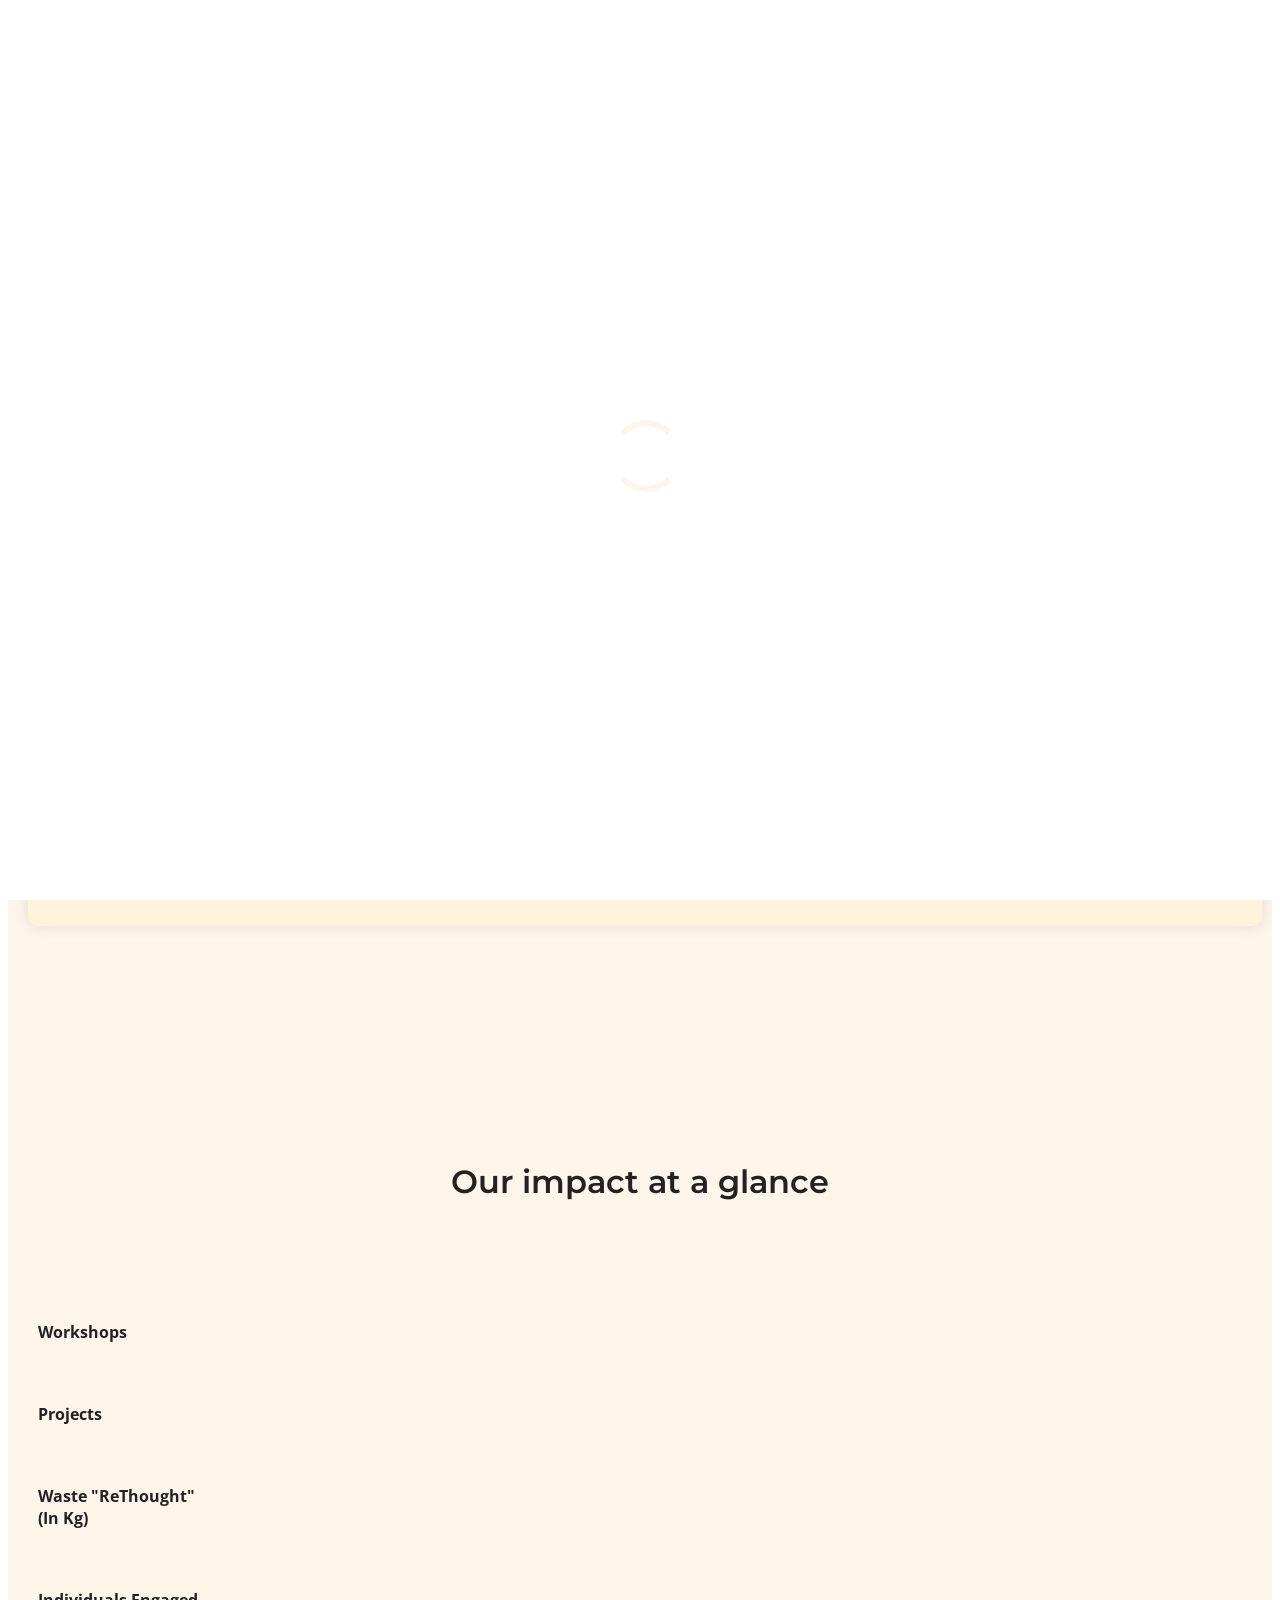
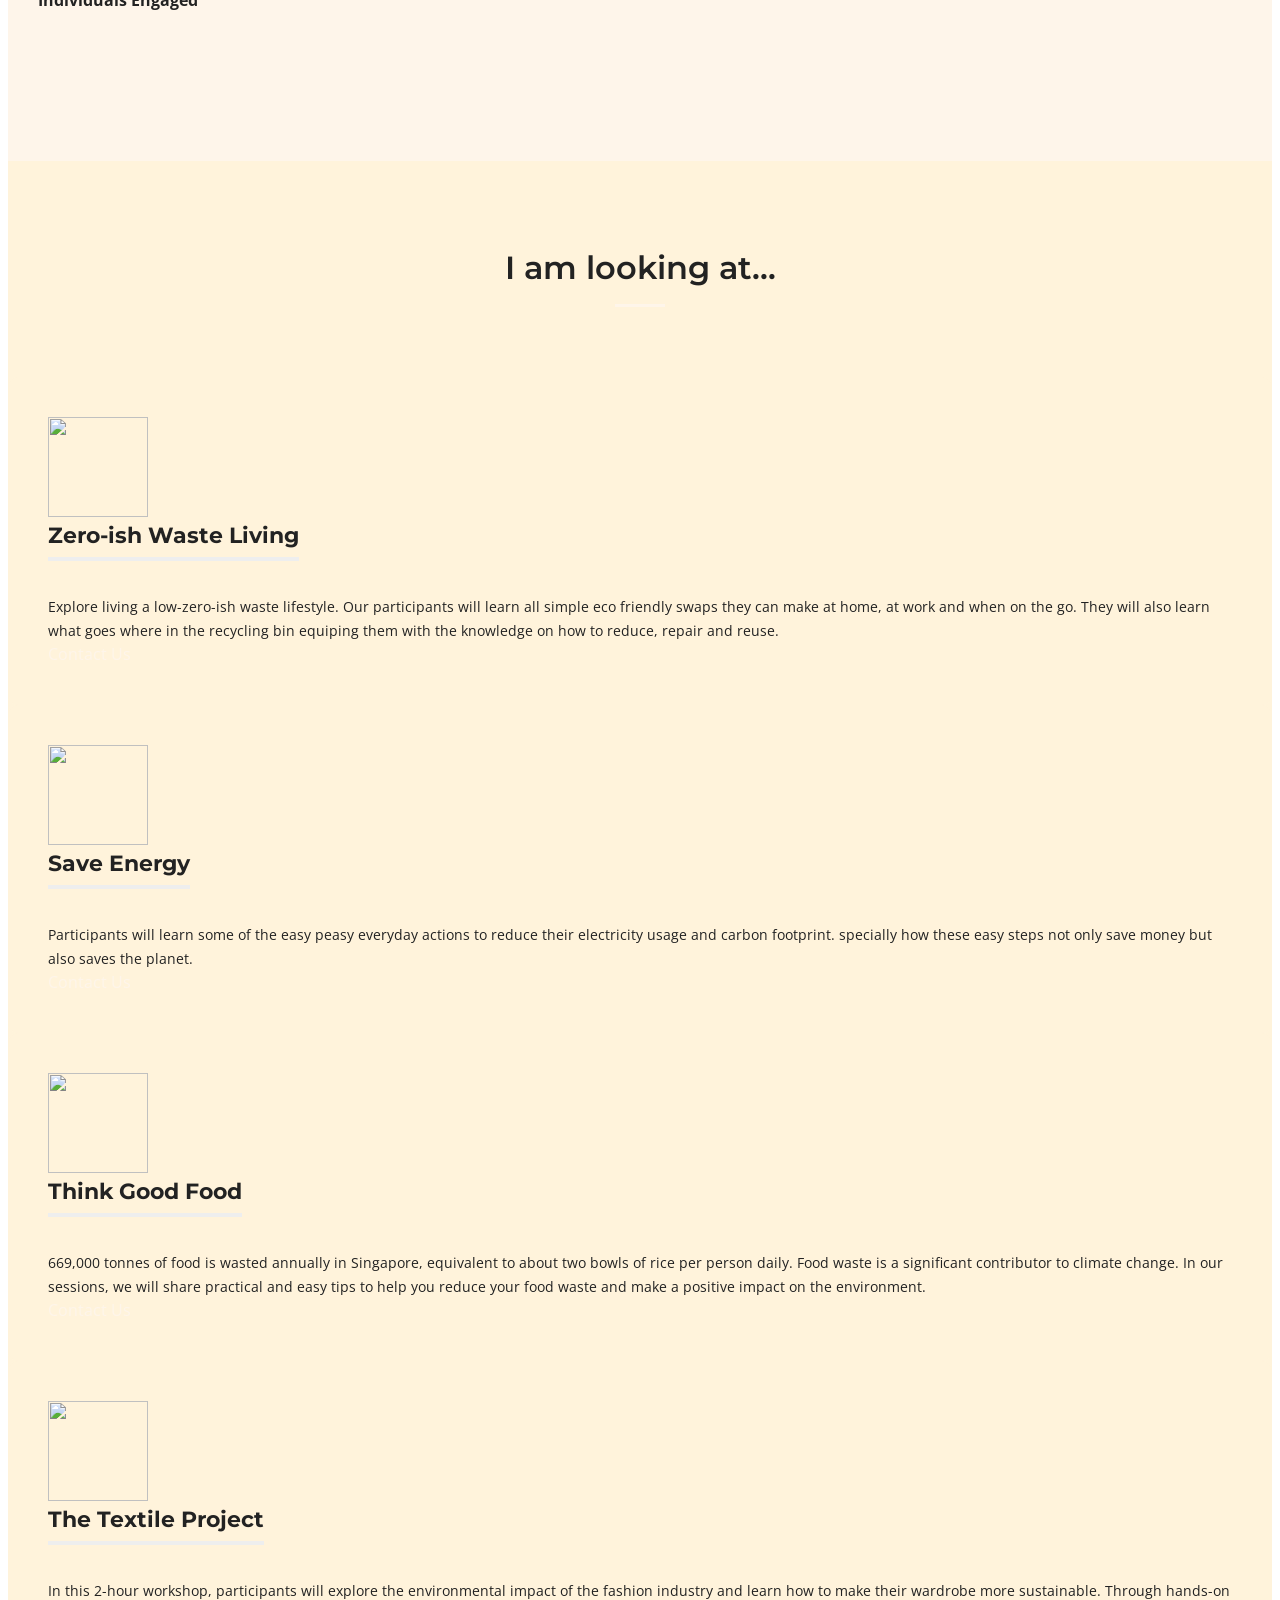
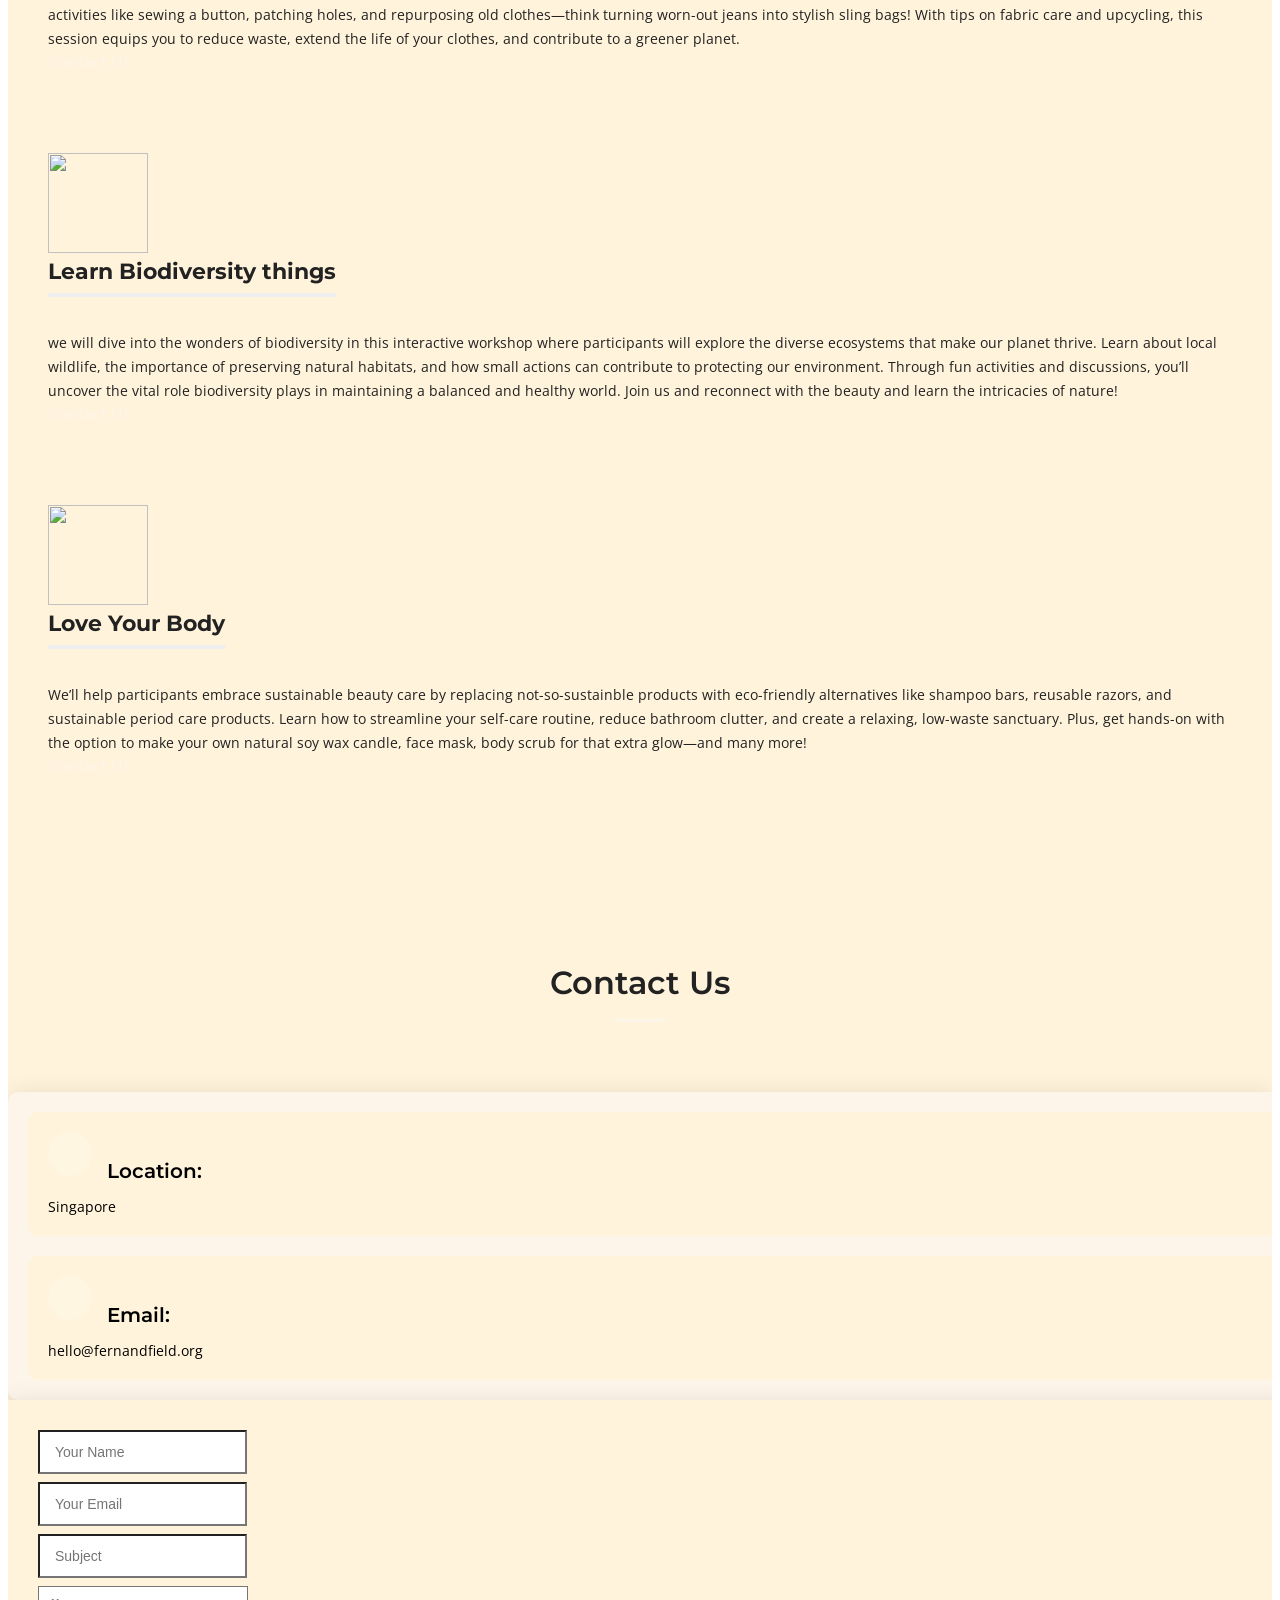
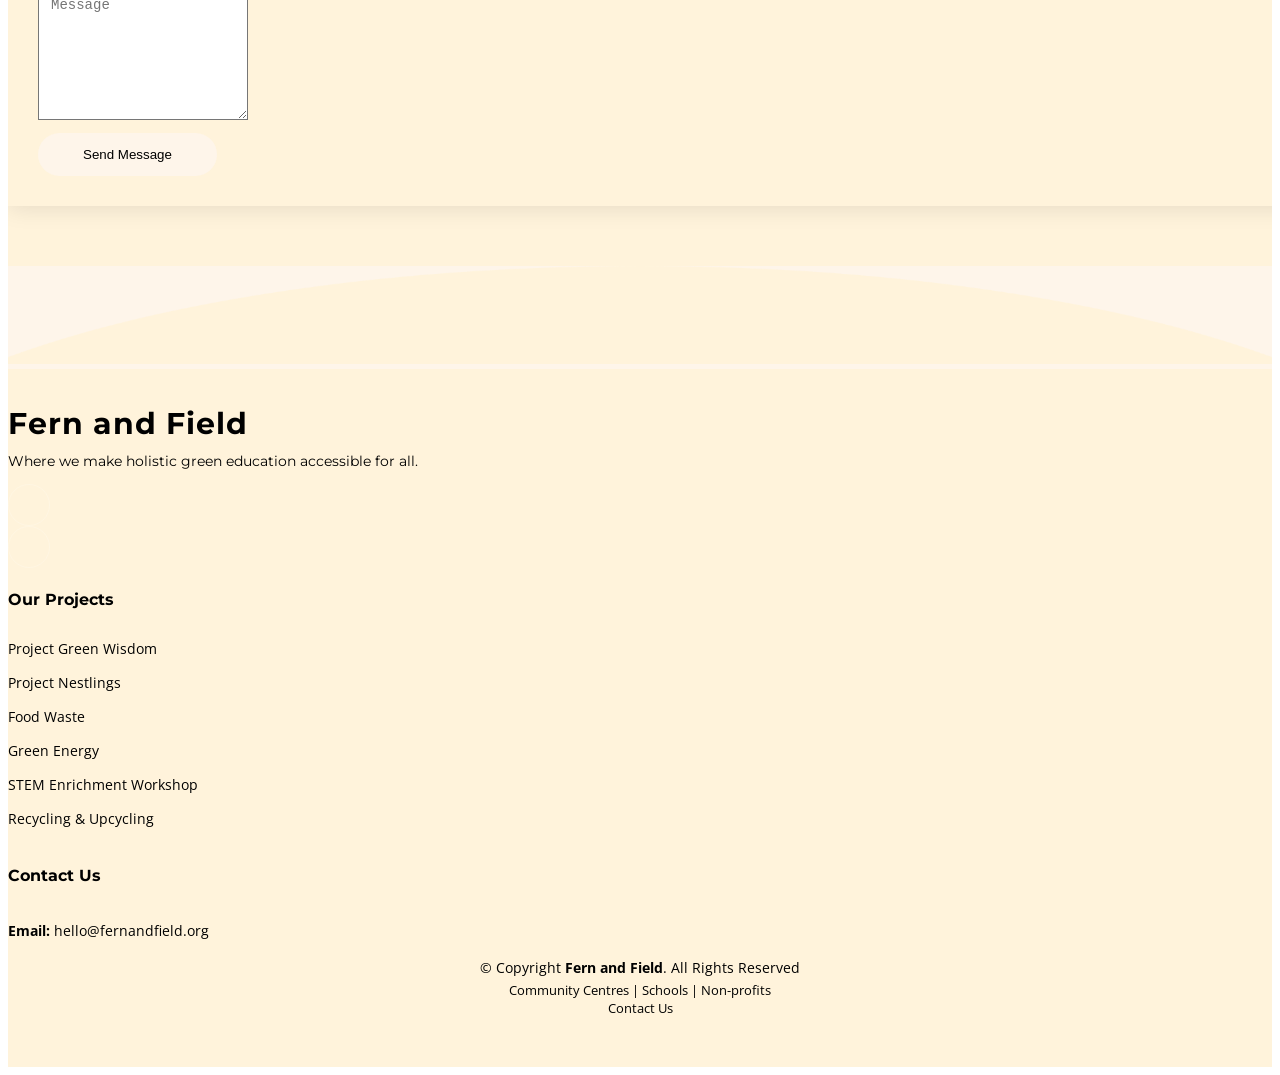
==== commit 9dffec83: "Update index.html" ====
--- a/index.html
+++ b/index.html
@@ -90,7 +90,7 @@
         <div class="row gy-5" data-aos="fade-in">
           <div class="col-lg-6 order-2 order-lg-1 d-flex flex-column justify-content-center text-center text-lg-start">
             <h2><span style="color:#fff3db;">Welcome to <span>Fern and Field</span></h2>
-            <p>Ignite Curiosity, Inspire Change. Making Green Education Accessible To All.</p>
+            <p><span style="color:#fff3db;"> Igniting Curiosity & Inspiring Change.</p>
             <div class="d-flex justify-content-center justify-content-lg-start">
             </div>
           </div>
@@ -170,7 +170,11 @@
 
     <!-- Stats Section - Home Page -->
     <section id="stats-counter" class="stats" style="background-color: var(--color-primary);">
-
+<style>
+  #stats-counter .purecounter {
+    color: black;
+  }
+</style>
       <div class="section-header">
         <h2>Our impact at a glance</h2>
       </div>
@@ -435,7 +439,7 @@
         <div class="col-lg-2 col-6 footer-links">
           <h4>Our Projects</h4>
           <ul>
-            <li><a href="uf.html">Urban Farming</a></li>
+            <li><a href="uf.html">Project Green Wisdom</a></li>
            <li><a href="nestlings.html">Project Nestlings</a></li>
              <li><a href="food.html">Food Waste</a></li>
           <li><a href="energy.html">Green Energy</a></li>
@@ -507,3 +511,6 @@
 
 
 
+
+
+
--- a/assets/css/main.css
+++ b/assets/css/main.css
@@ -821,7 +821,7 @@
   font-size: 48px;
   display: block;
   font-weight: 700;
-  color: #135390;
+  color: #000000;
 }
 
 .stats .stats-item p {
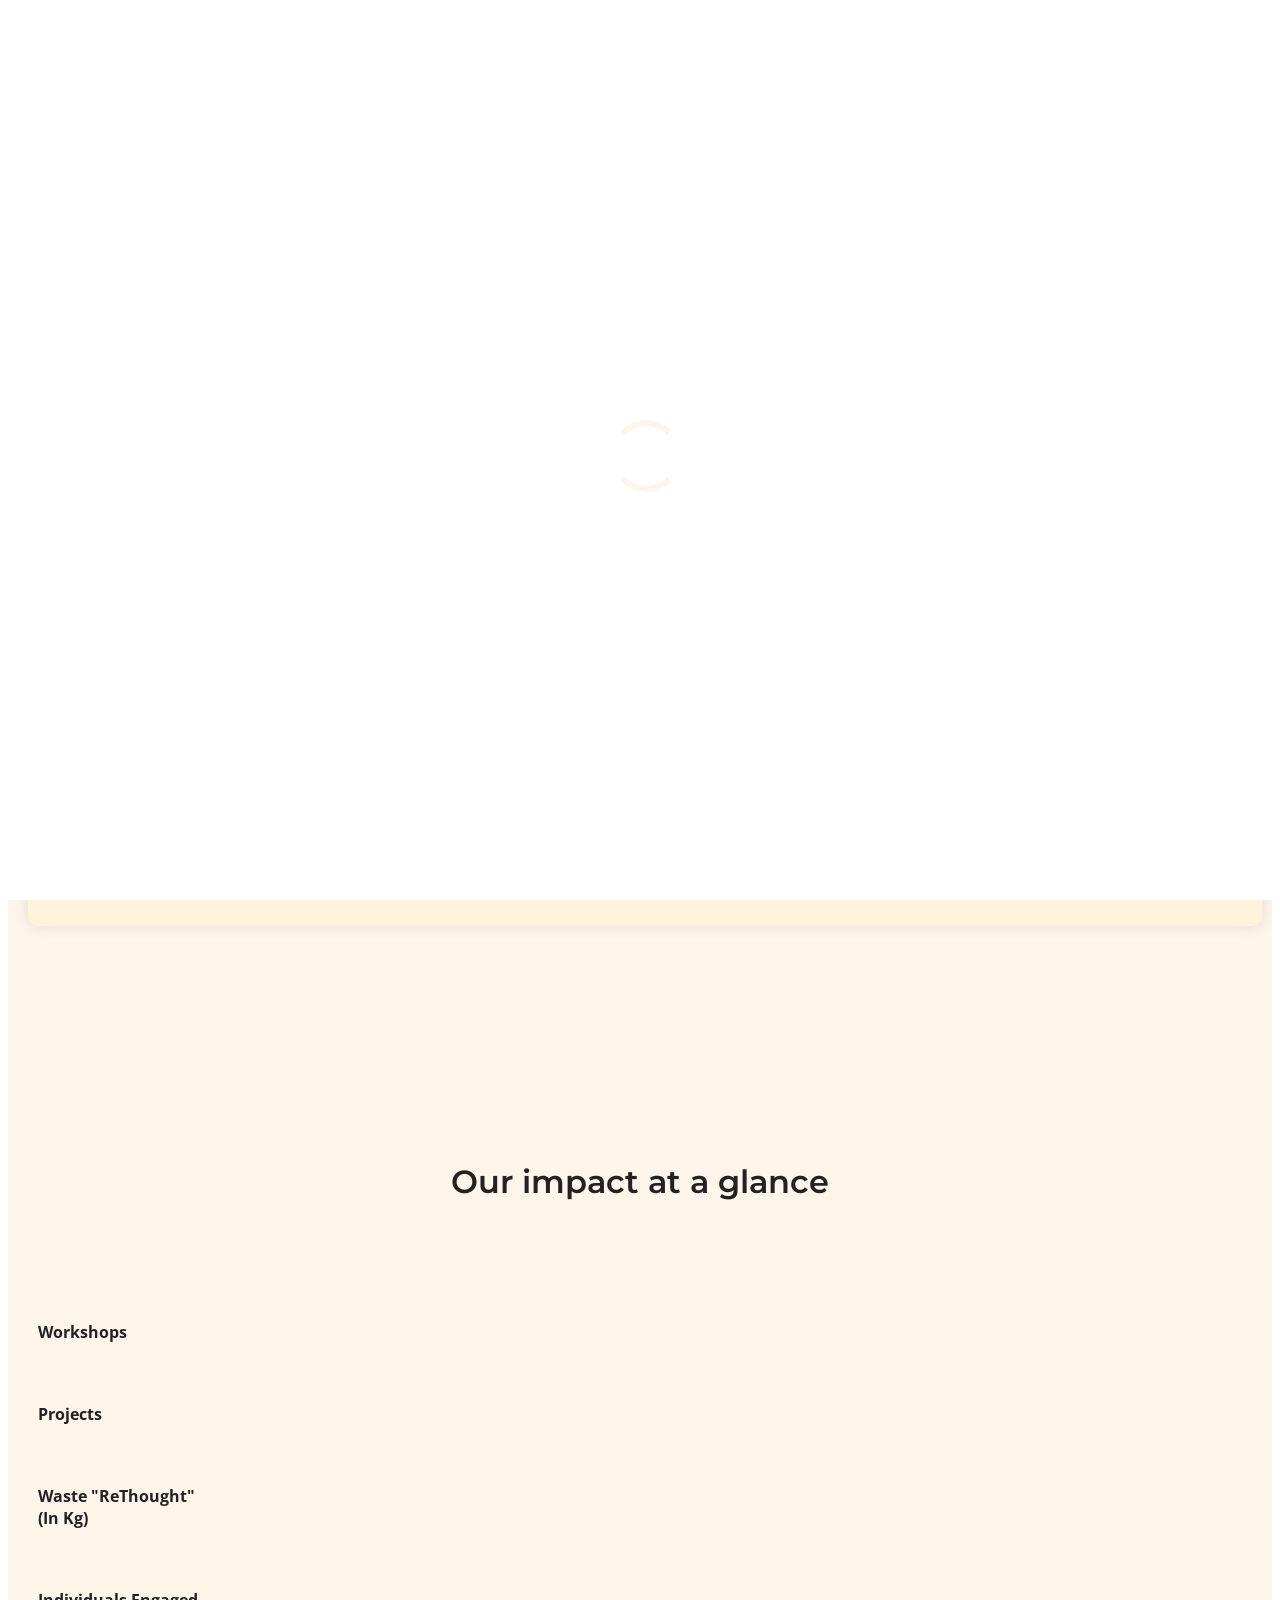
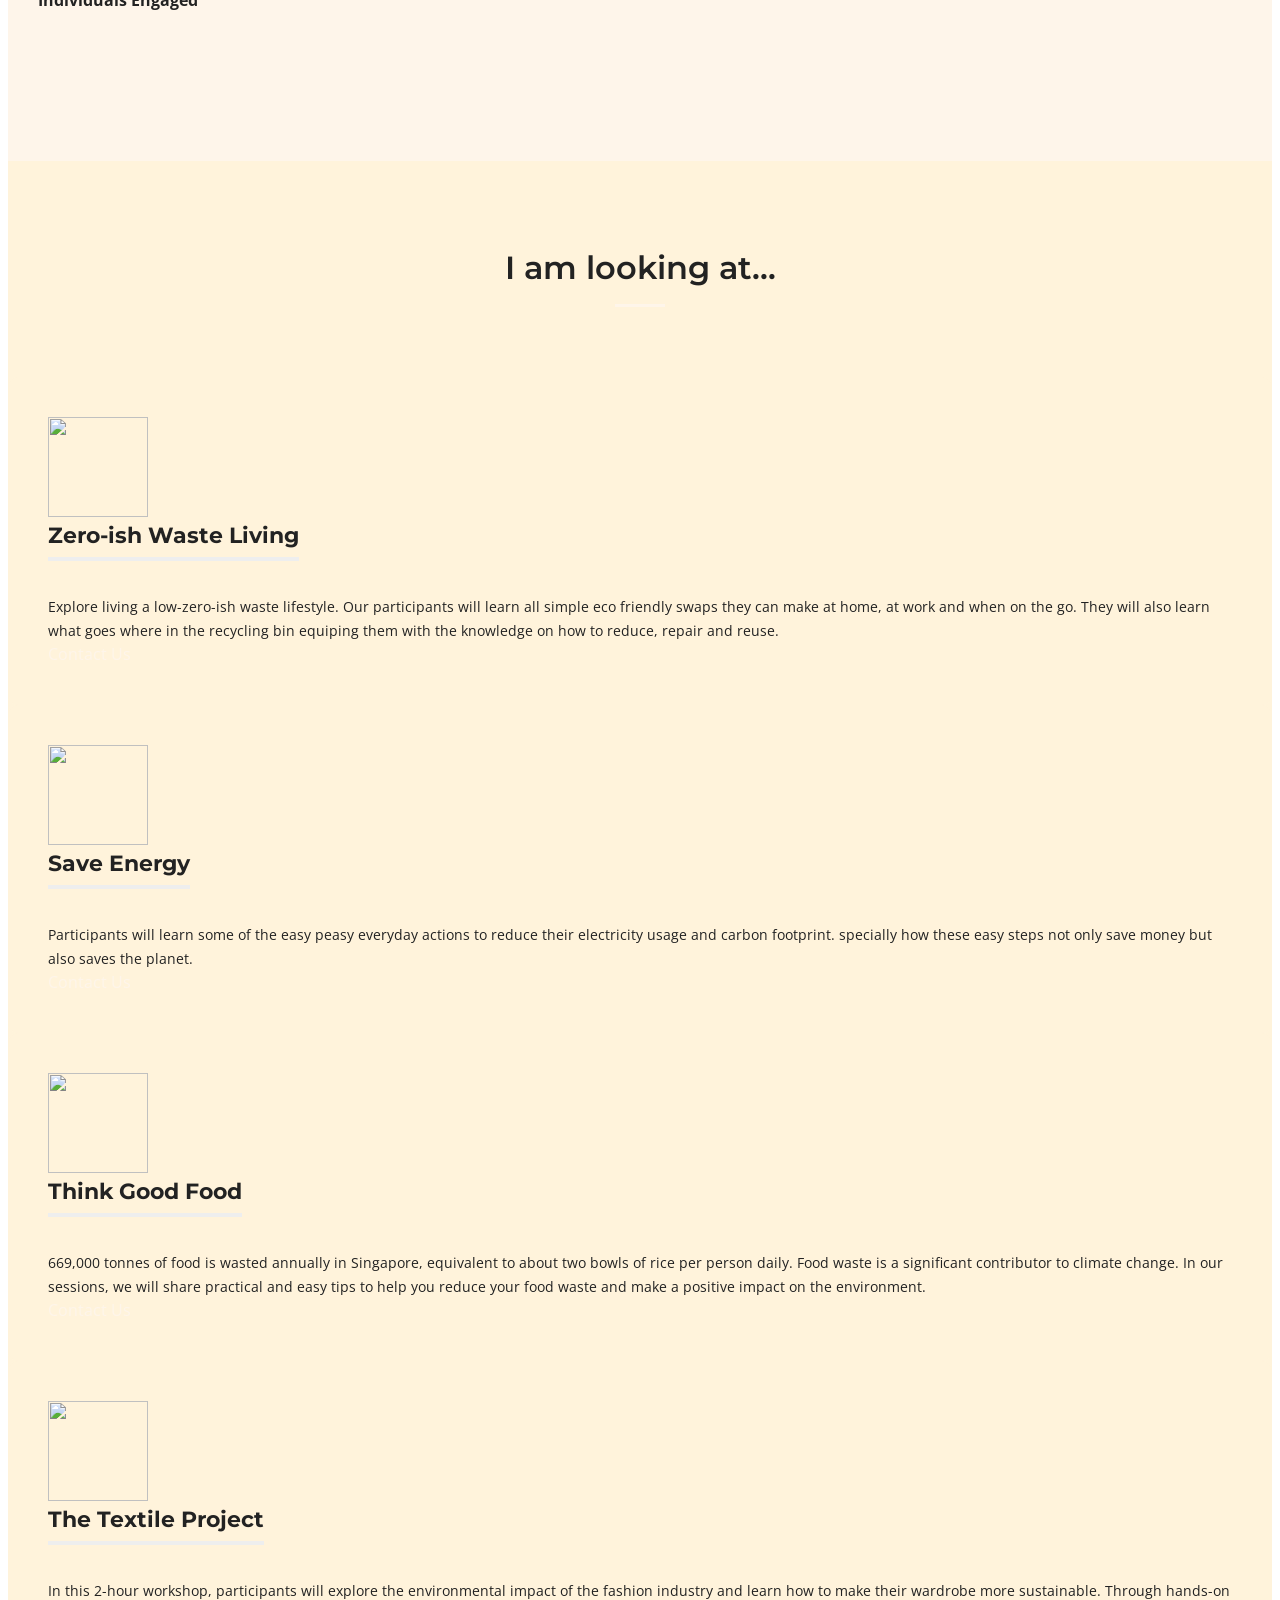
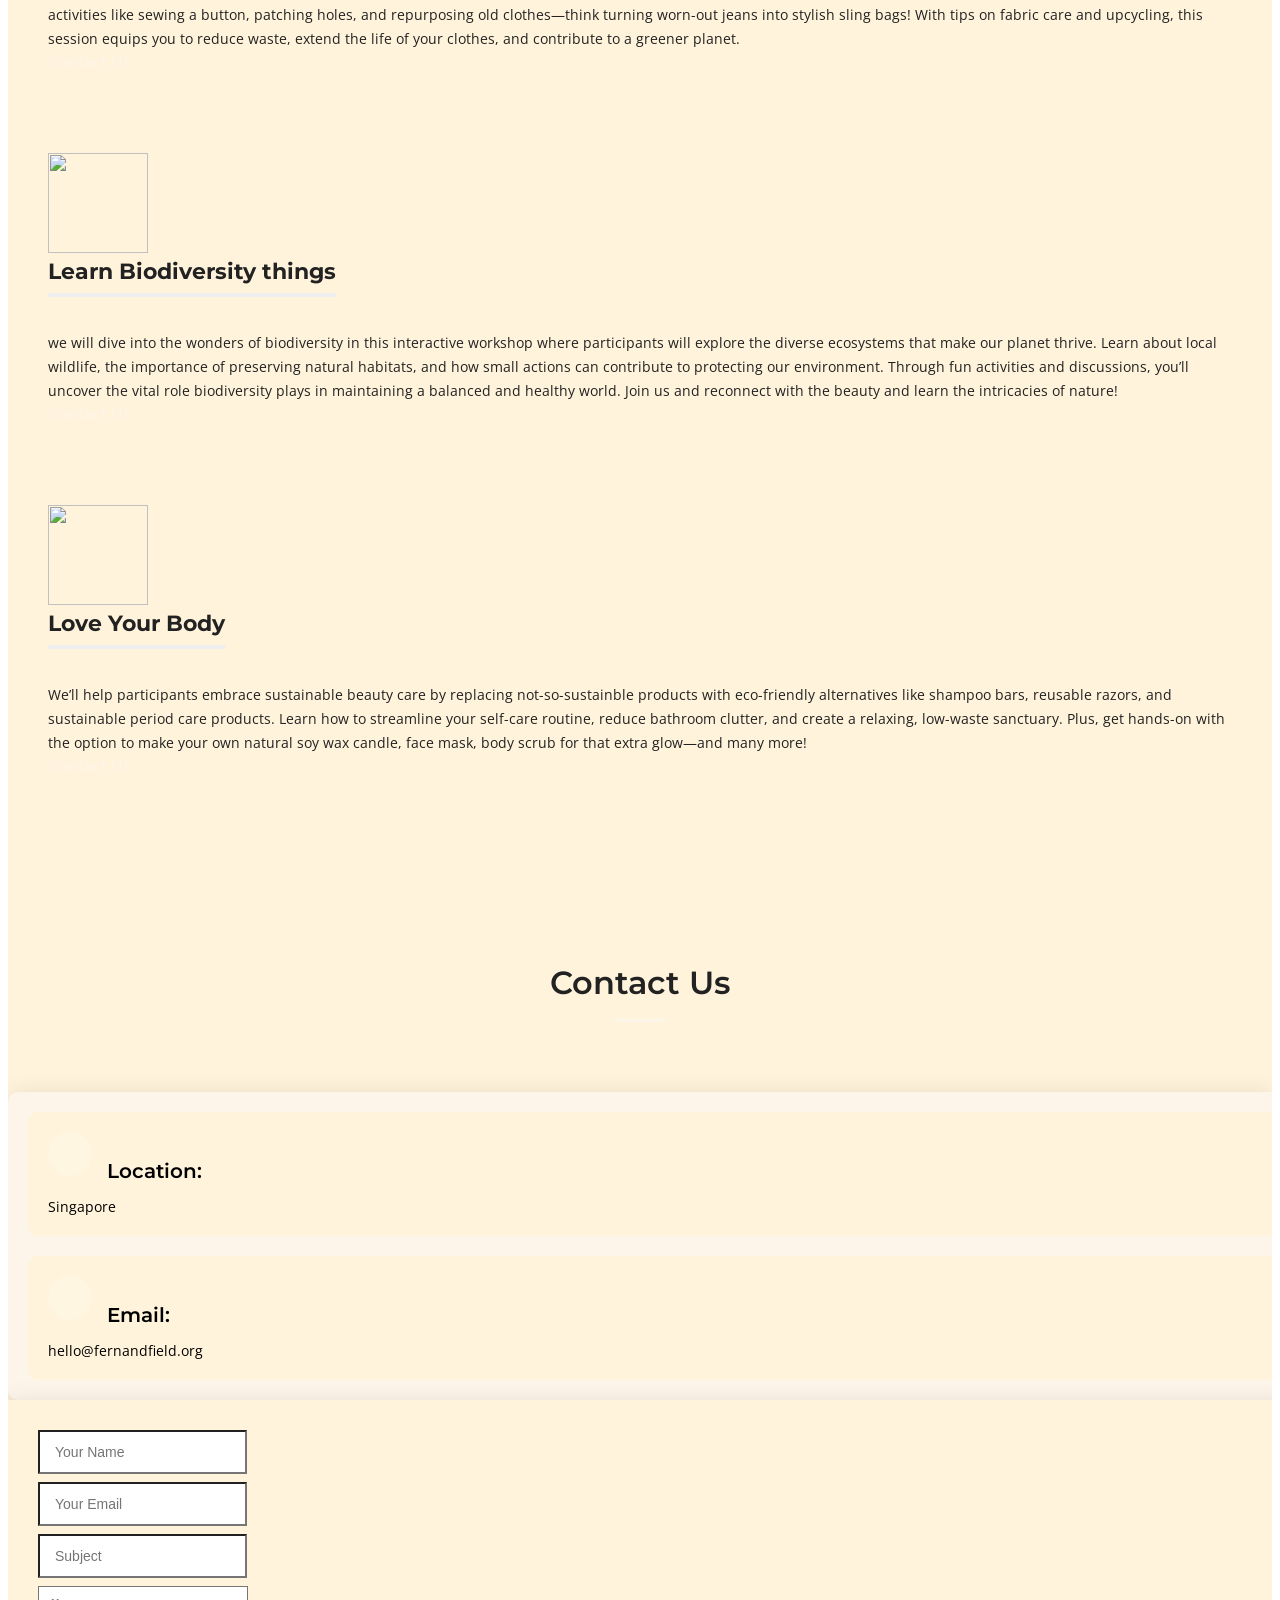
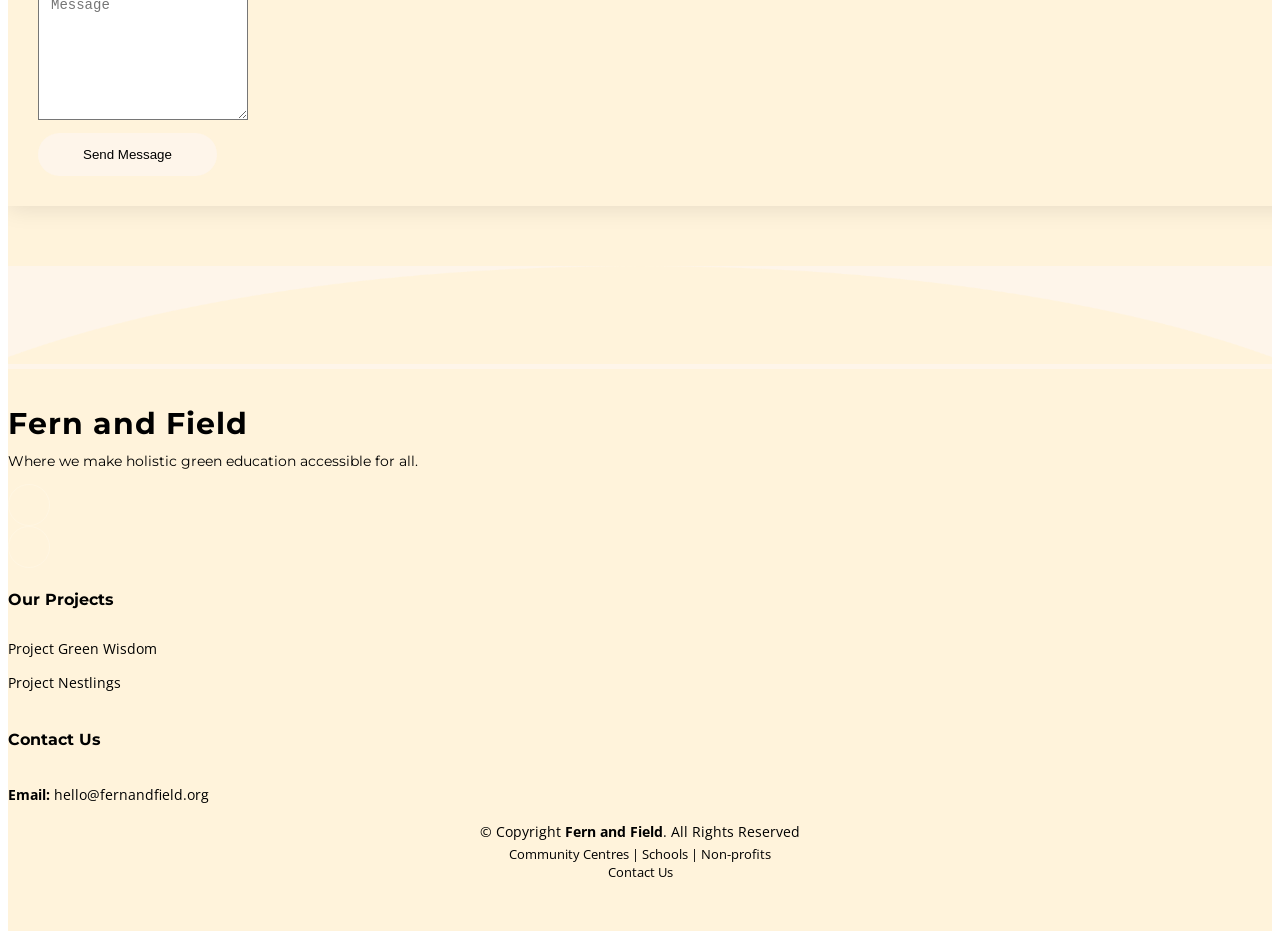
==== commit f128557c: "Update index.html" ====
--- a/index.html
+++ b/index.html
@@ -441,11 +441,11 @@
           <ul>
             <li><a href="uf.html">Project Green Wisdom</a></li>
            <li><a href="nestlings.html">Project Nestlings</a></li>
-             <li><a href="food.html">Food Waste</a></li>
+ <!--            <li><a href="food.html">Food Waste</a></li>
           <li><a href="energy.html">Green Energy</a></li>
              <li><a href="stem.html">STEM Enrichment Workshop</a></li>
-            <li><a href="recycling.html">Recycling & Upcycling</a></li>
-
+            <li><a href="recycling.html">Recycling & Upcycling</a></li> 
+-->
           </ul>
         </div>
 
@@ -514,3 +514,4 @@
 
 
 
+
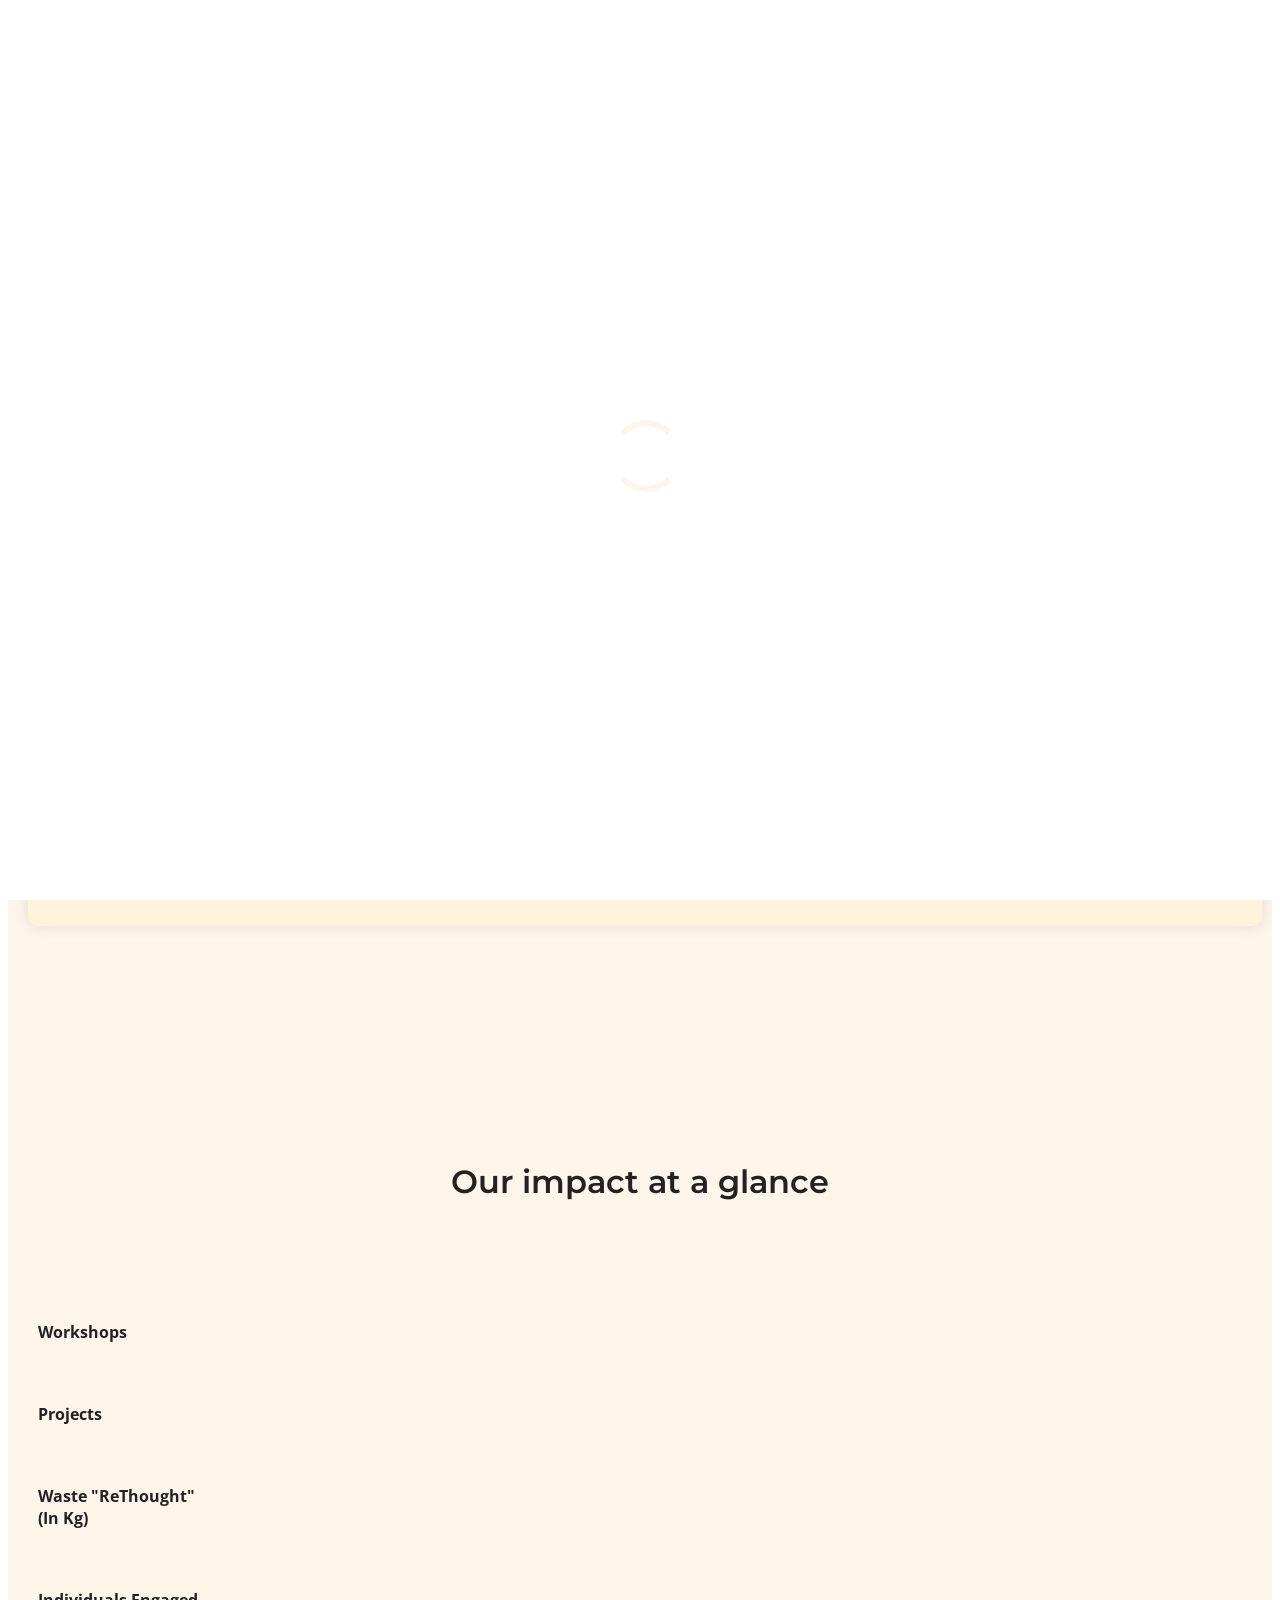
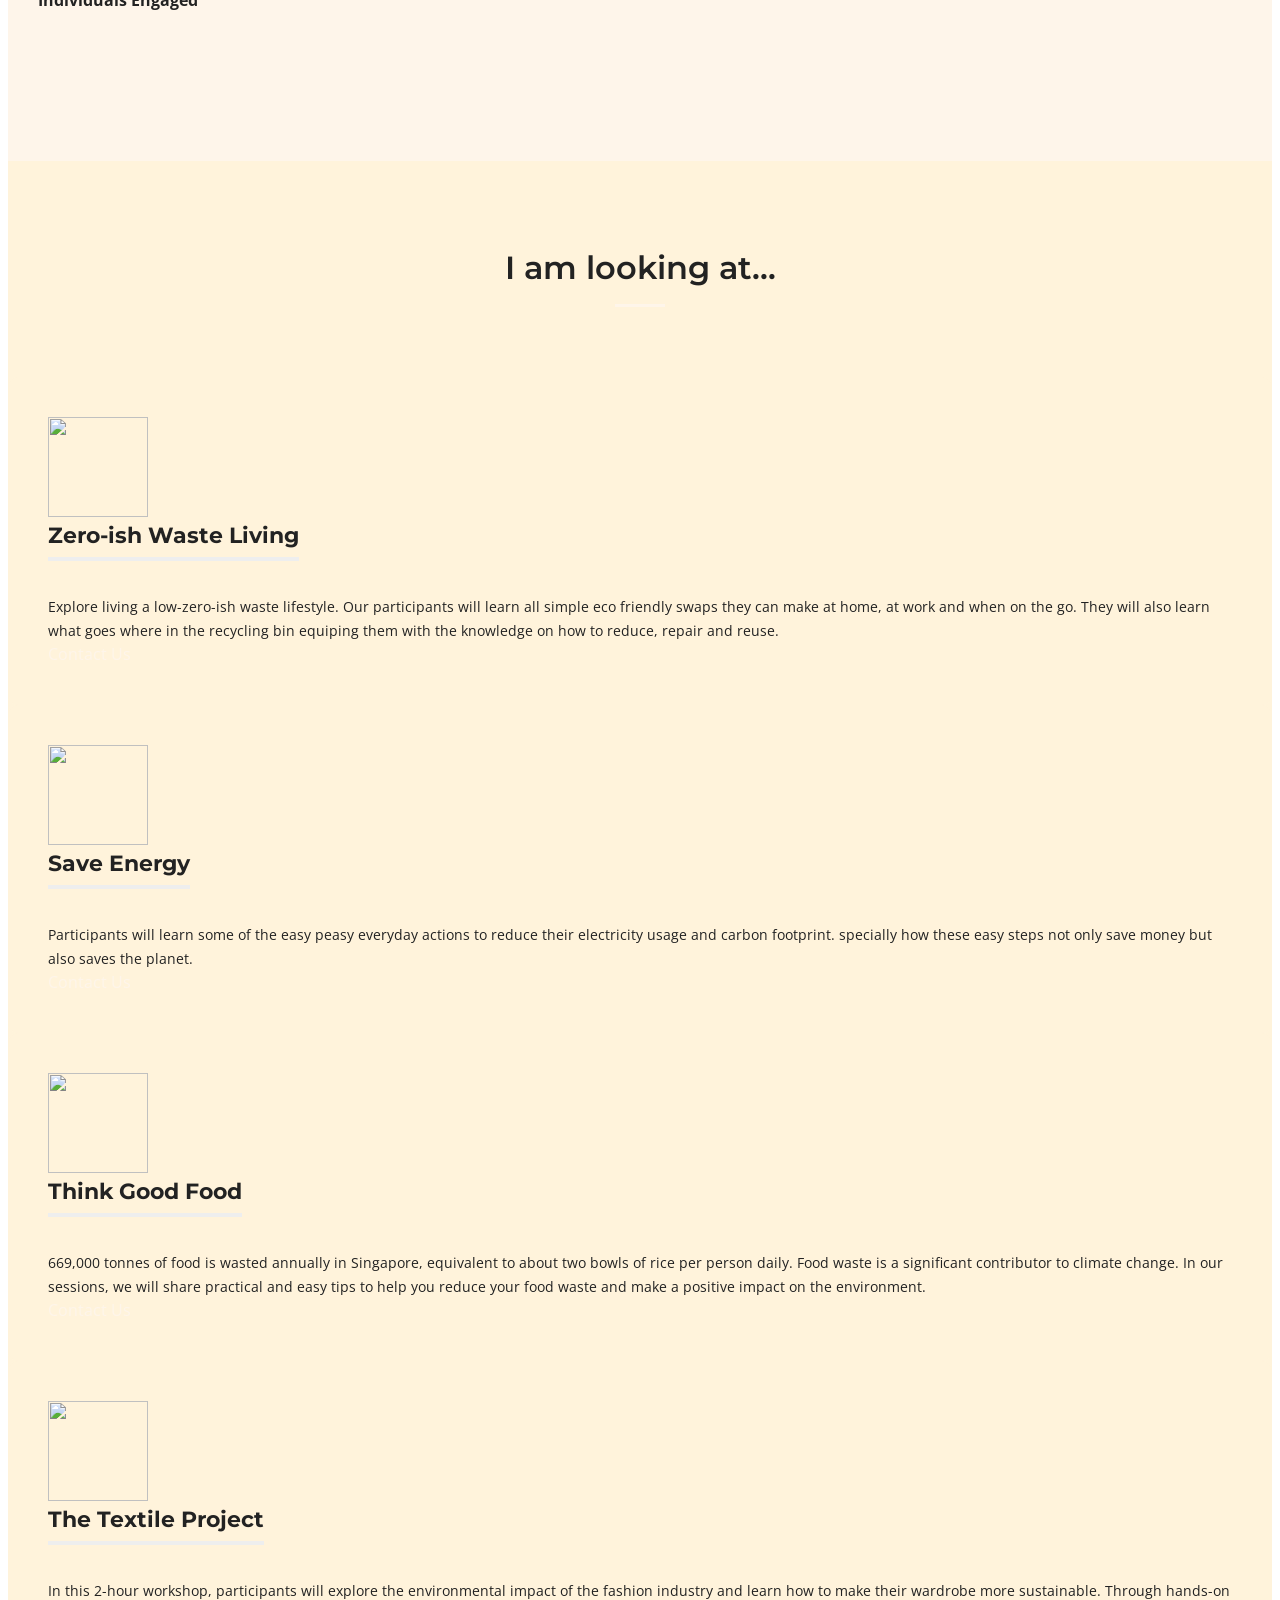
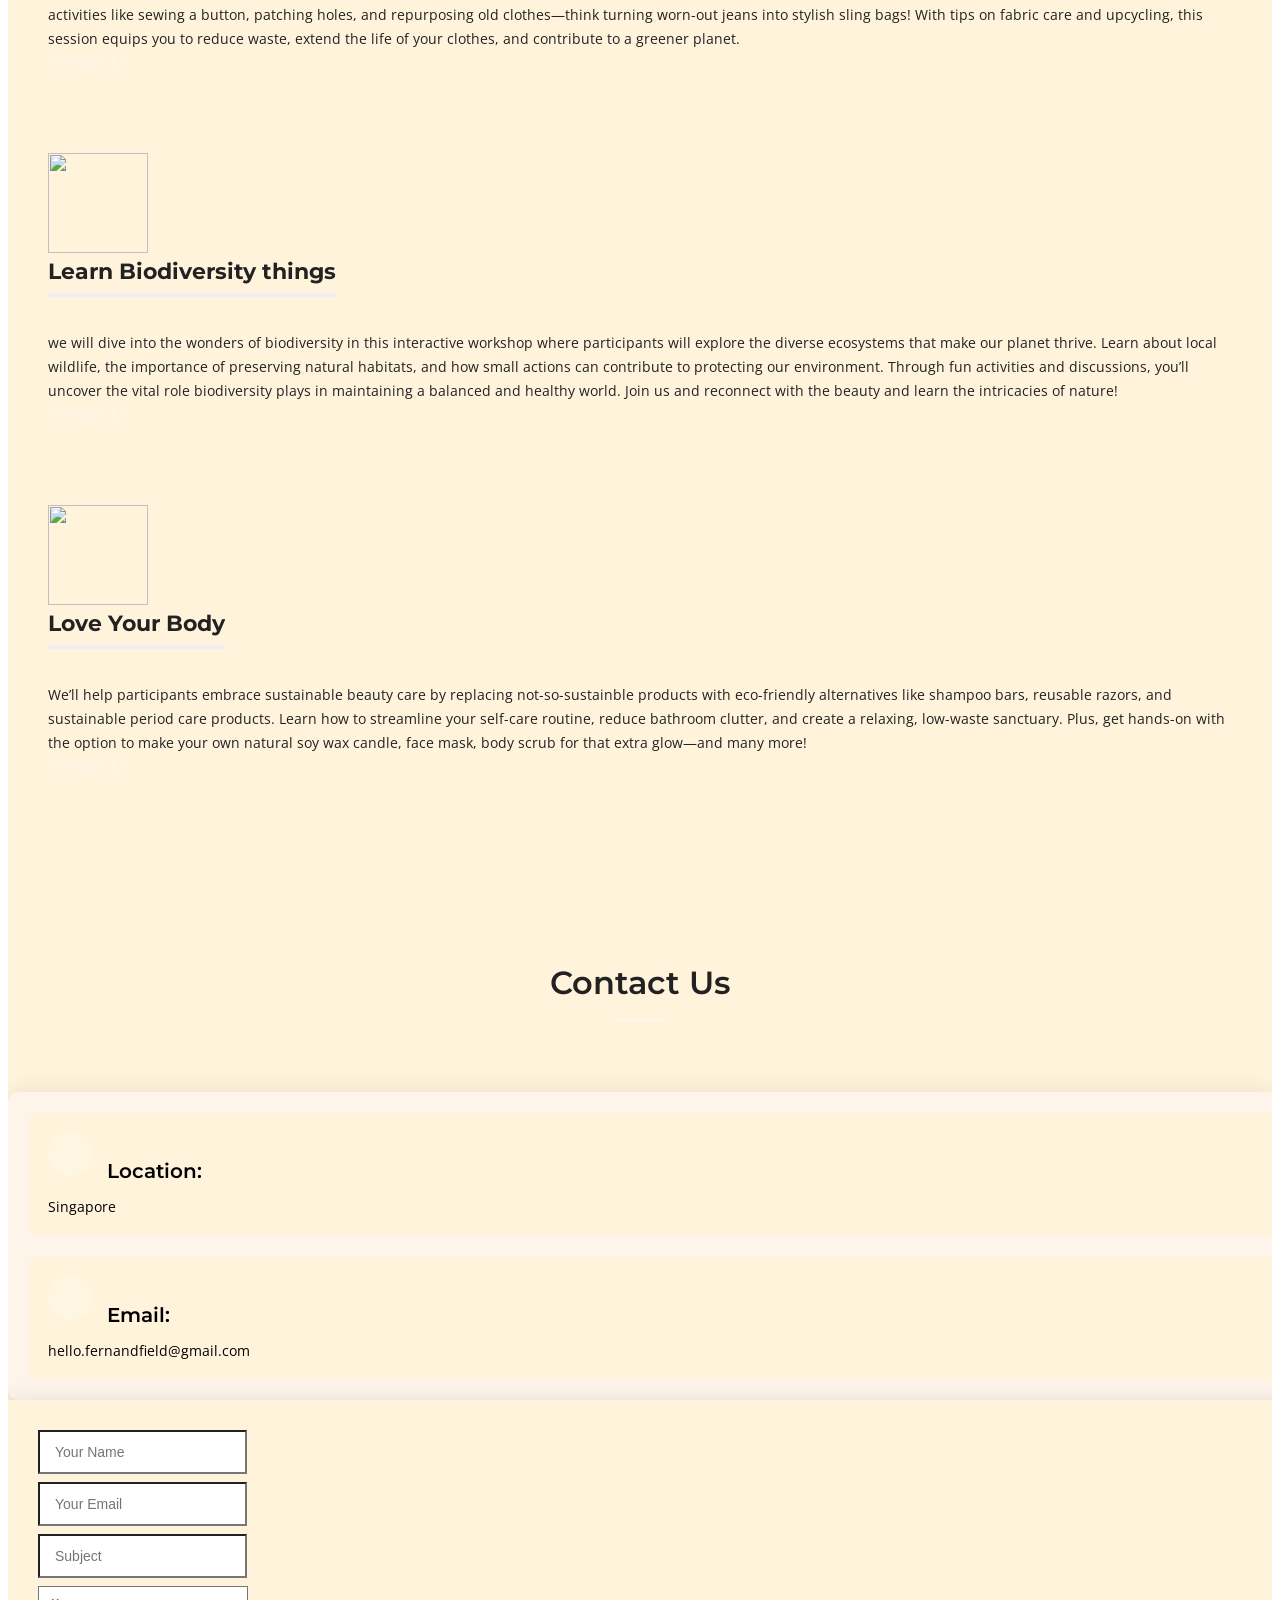
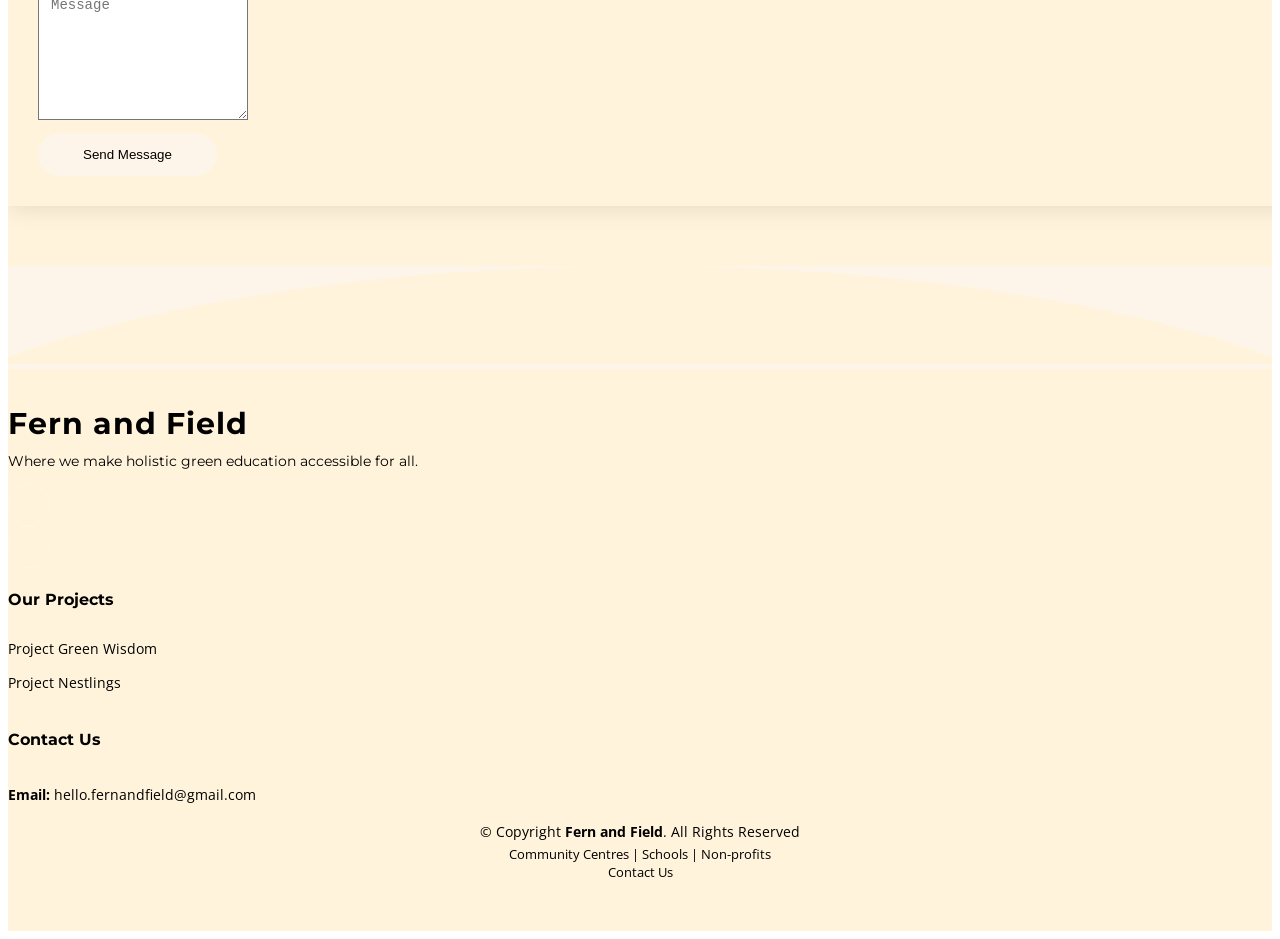
==== commit 8fda7fa8: "Update index.html" ====
--- a/index.html
+++ b/index.html
@@ -52,7 +52,7 @@
     <section id="topbar" class="topbar d-flex align-items-center" style="background-color: #fff3db;">
       <div class="container d-flex justify-content-center justify-content-md-between">
         <div class="contact-info d-flex align-items-center">
-          <i class="bi bi-envelope d-flex align-items-center"><a href="mailto:hello@fernandfield.org">hello@fernandfield.org</a></i>
+          <i class="bi bi-envelope d-flex align-items-center"><a href="mailto:hello.fernandfield@gmail.com">hello.fernandfield@gmail.com</a></i>
          <!-- <i class="bi bi-phone d-flex align-items-center ms-4"><span>+65 9159 8067</span></i> --x>
        <!-- -->
         </div> 
@@ -369,7 +369,7 @@
                 <i class="bi bi-envelope flex-shrink-0"></i>
                 <div>
                   <h4>Email:</h4>
-                  <p>hello@fernandfield.org
+                  <p>hello.fernandfield@gmail.com
                   </p>
                 </div>
               </div><!-- End Info Item -->
@@ -455,7 +455,7 @@
   <!--    
             <strong>Phone:</strong> +65 9159 8067<br> --x>
               <!-- -->
-            <strong>Email:</strong> hello@fernandfield.org<br>
+            <strong>Email:</strong> hello.fernandfield@gmail.com<br>
           </p>
 
         </div>
@@ -472,7 +472,7 @@
         <!-- You can delete the links only if you purchased the pro version. -->
         <!-- Licensing information: https://bootstrapmade.com/license/ -->
         <!-- Purchase the pro version with working PHP/AJAX contact form: https://bootstrapmade.com/impact-bootstrap-business-website-template/ -->
-        Community Centres | Schools | Non-profits <br>  <a href="mailto:hello@fernandfield.org">Contact Us</a>
+        Community Centres | Schools | Non-profits <br>  <a href="mailto:hello.fernandfield@gmail.com">Contact Us</a>
       </div>
     </div>
 
@@ -515,3 +515,4 @@
 
 
 
+
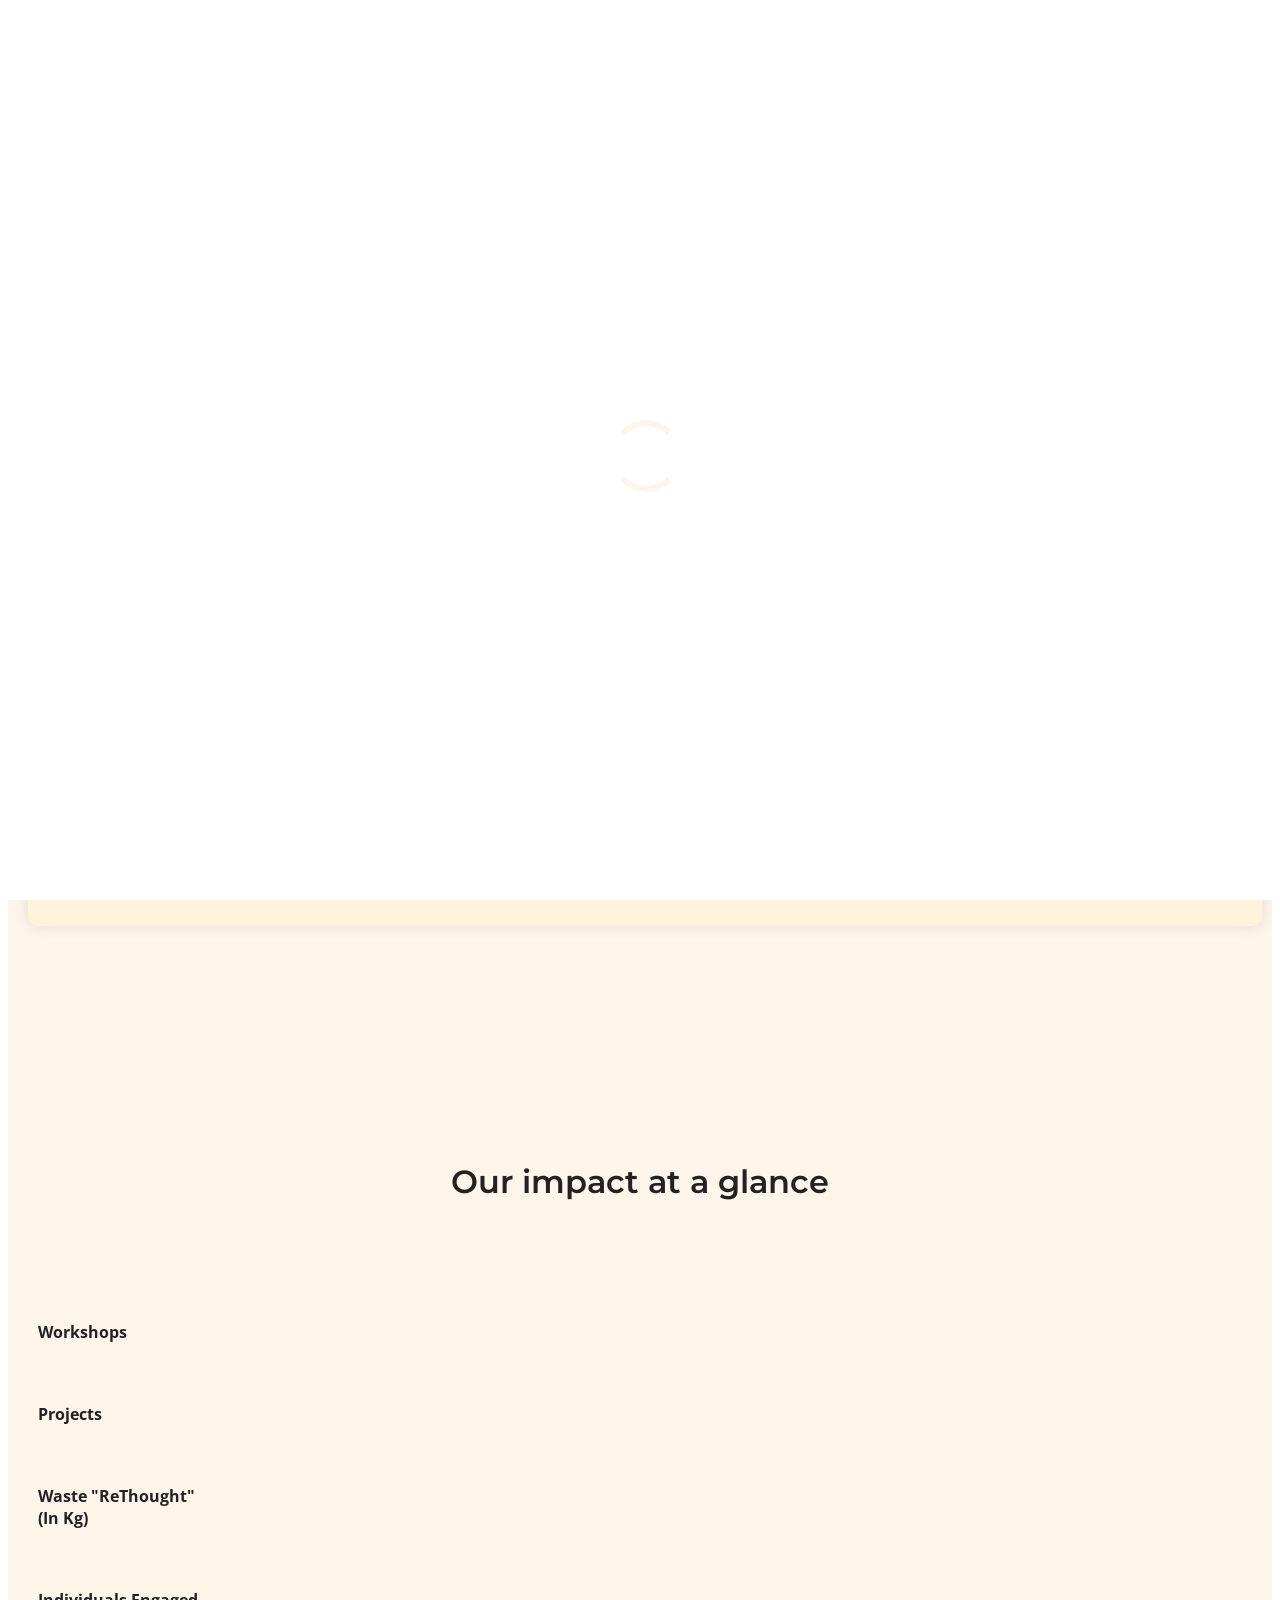
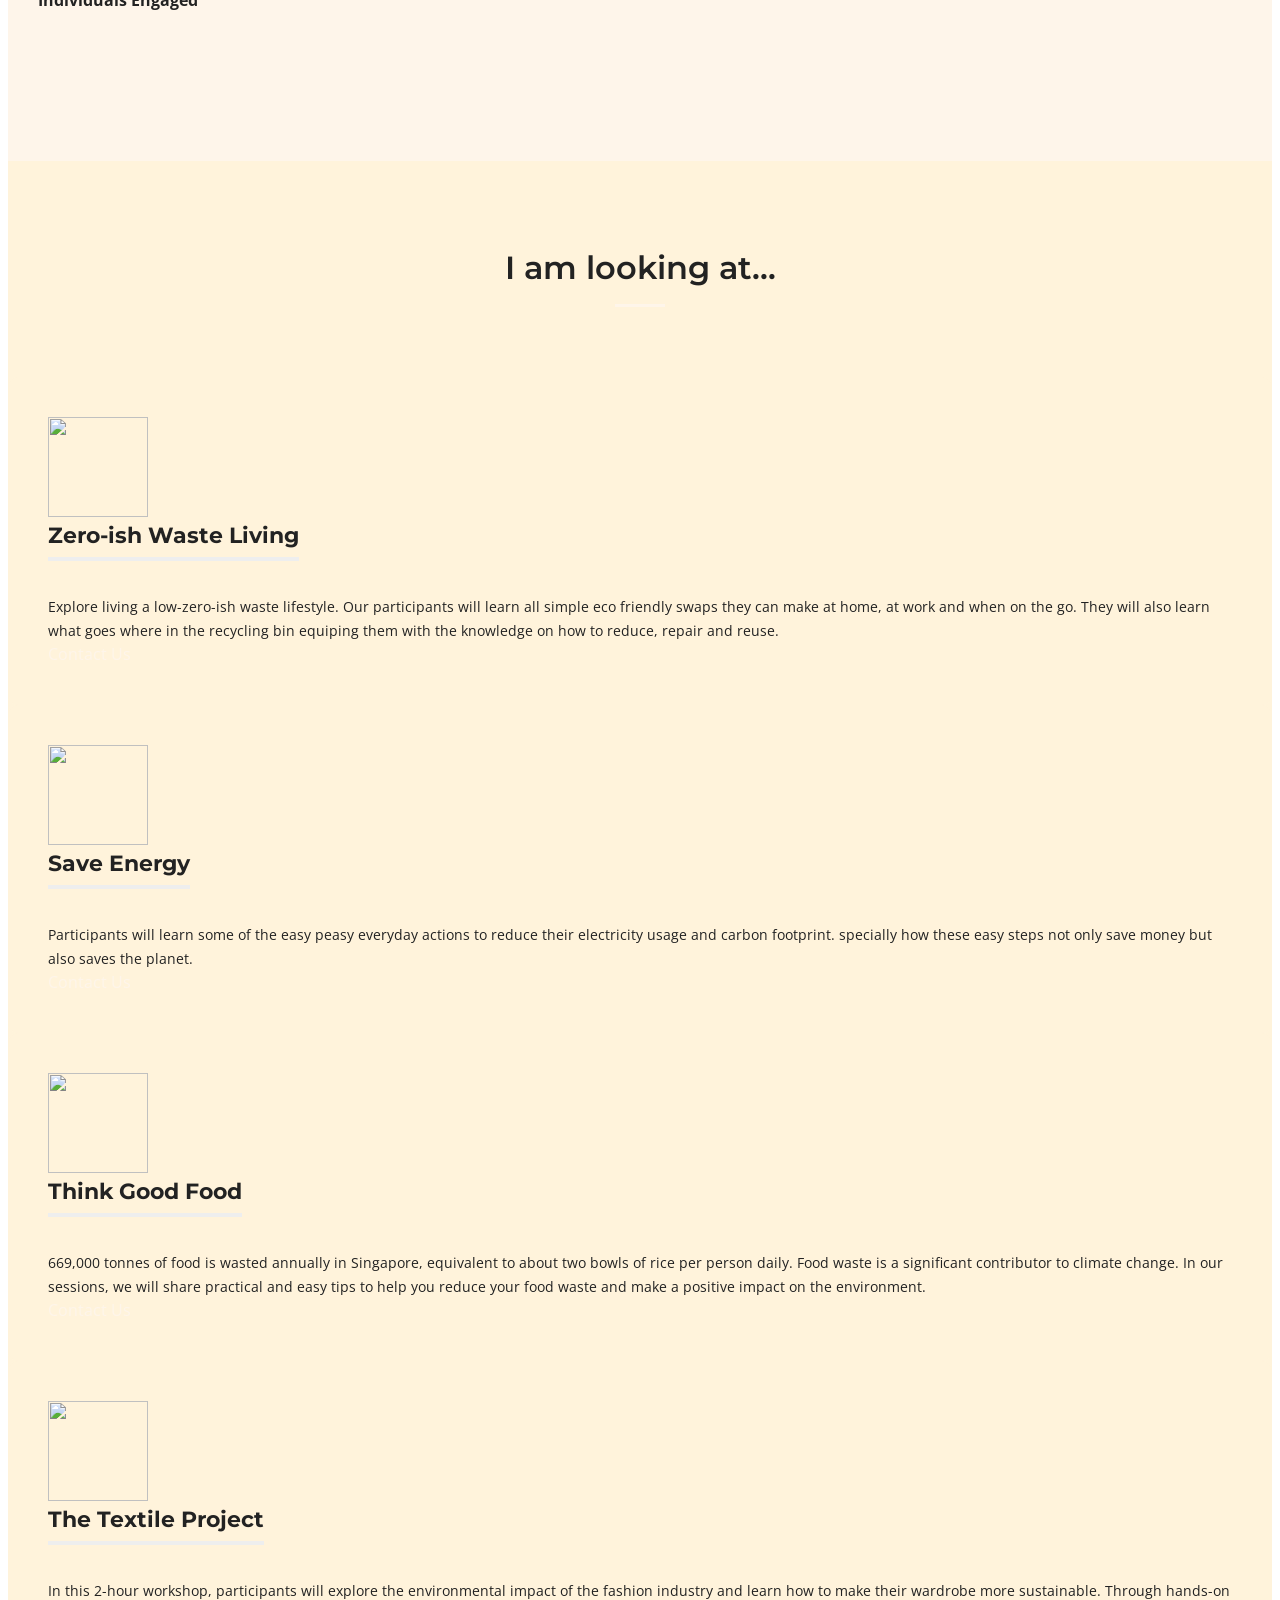
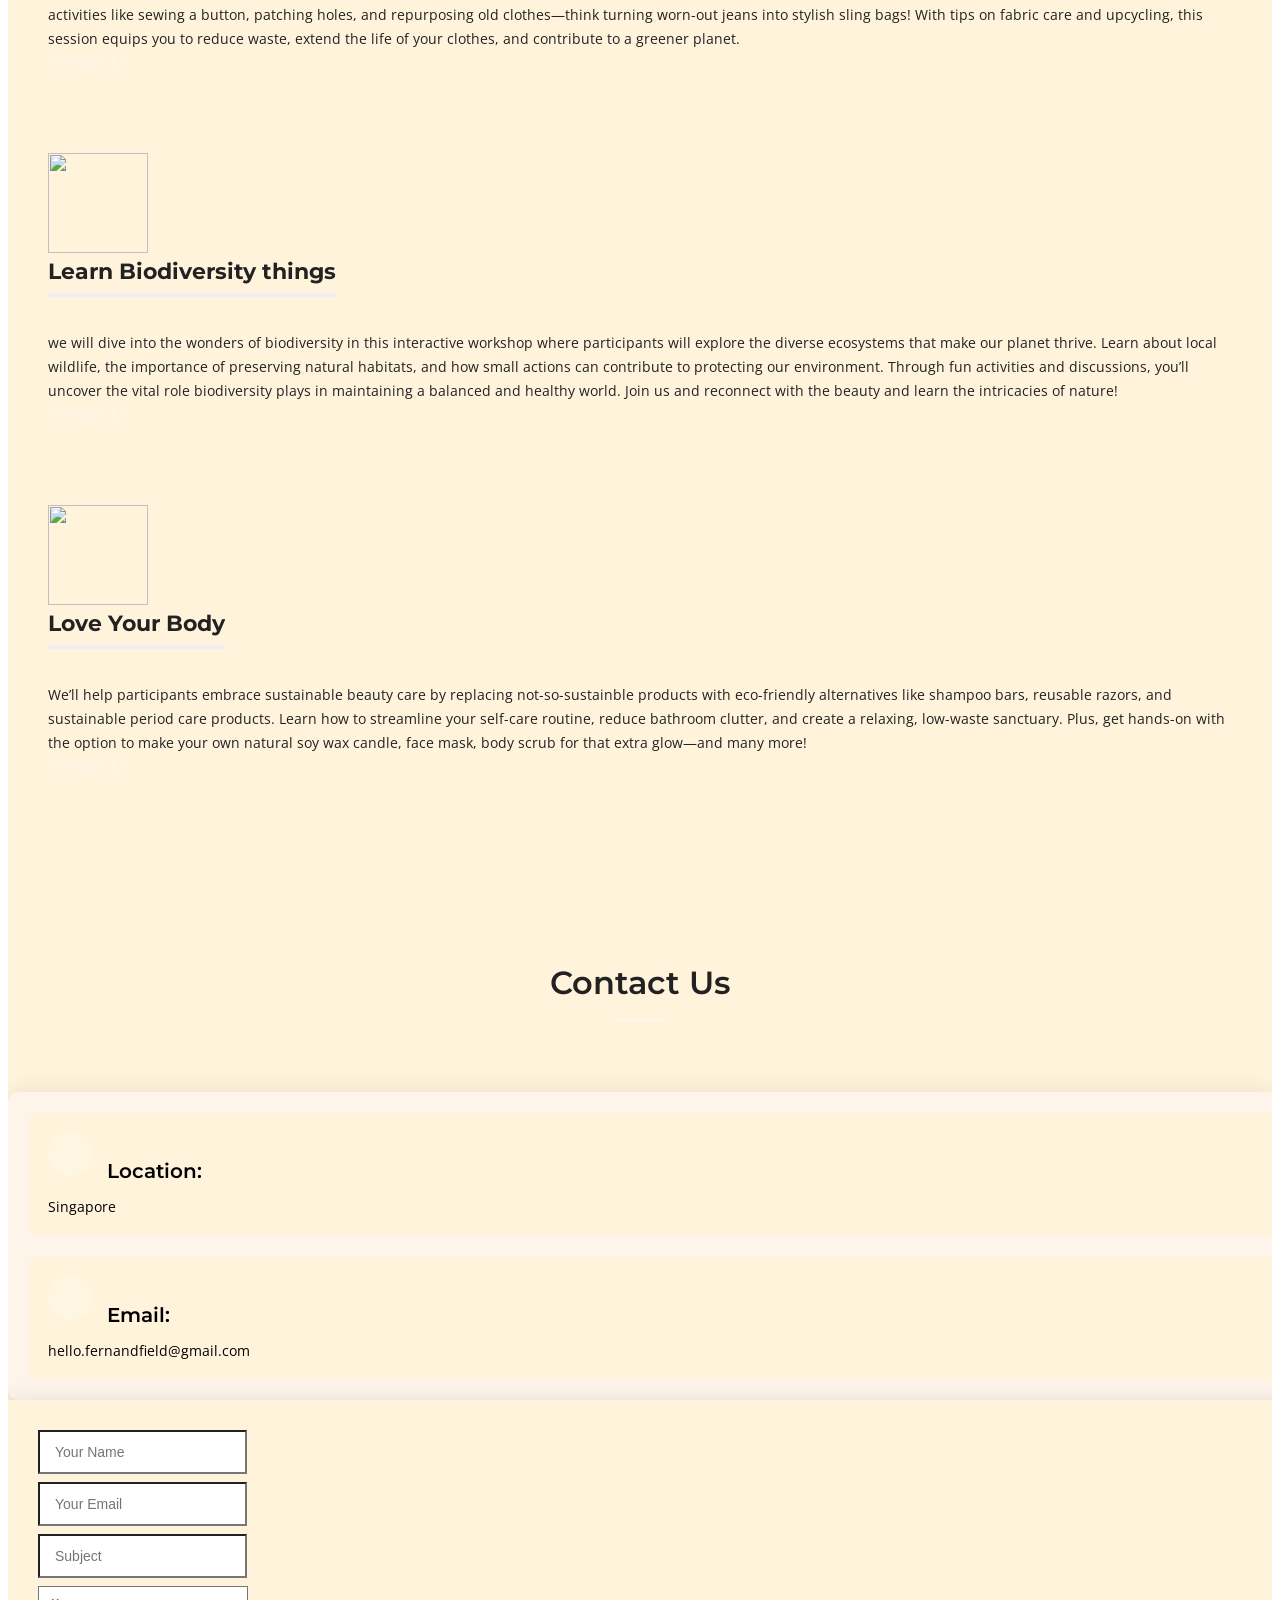
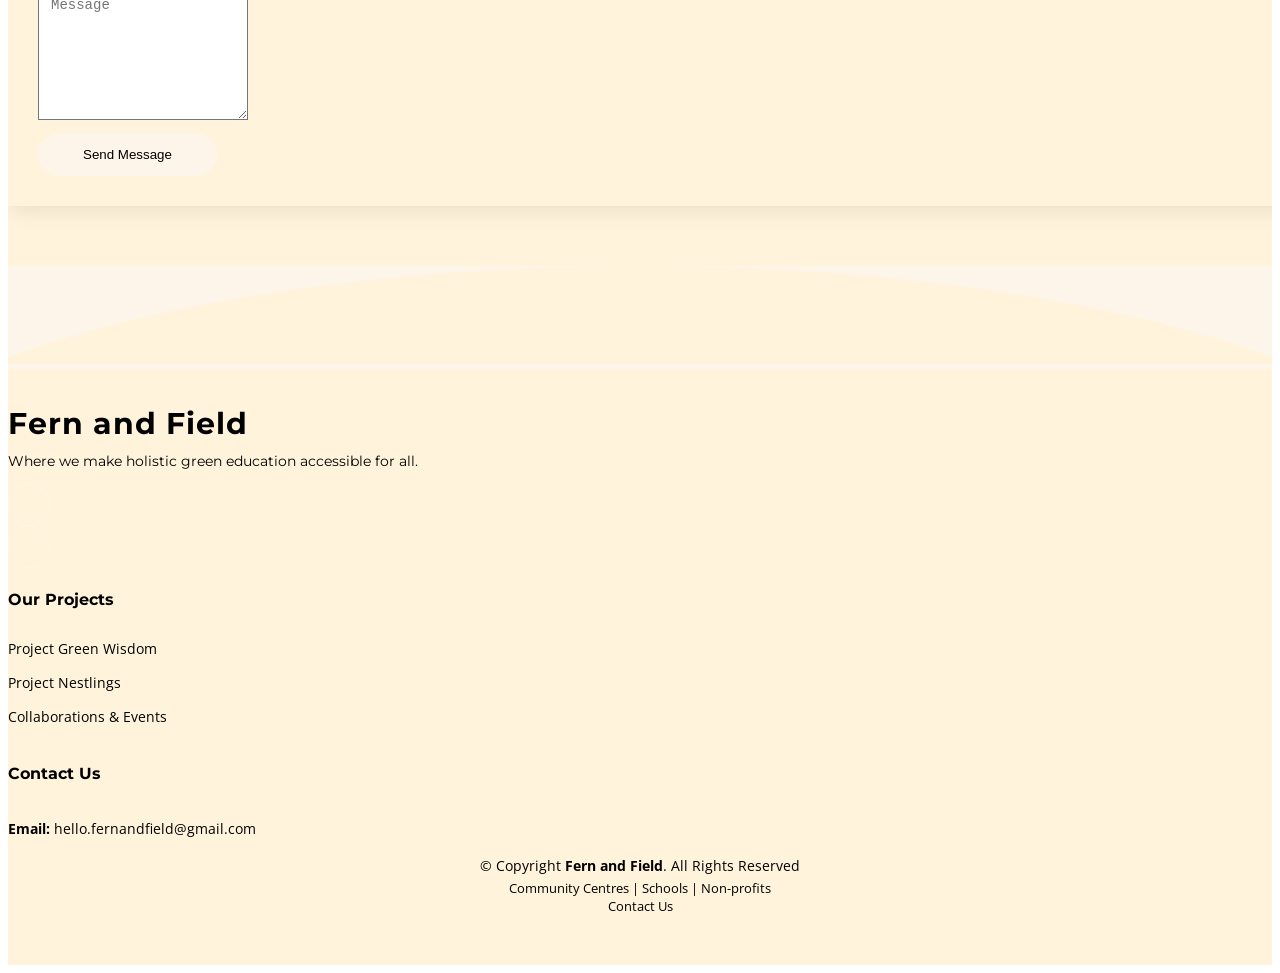
==== commit ce420705: "Update index.html" ====
--- a/index.html
+++ b/index.html
@@ -72,7 +72,7 @@
         </a>
         <nav id="navbar" class="navbar">
           <ul>
-            <li><a href="#about">About Us</a></li>
+            <li><a href="aboutus.html">About Us</a></li>
             <li><a href="#joinus">Projects</a></li>
             <li><a href="#contact">Contact Us</a></li>
           </ul>
@@ -441,6 +441,8 @@
           <ul>
             <li><a href="uf.html">Project Green Wisdom</a></li>
            <li><a href="nestlings.html">Project Nestlings</a></li>
+           <li><a href="ce.html">Collaborations & Events</a></li>
+
  <!--            <li><a href="food.html">Food Waste</a></li>
           <li><a href="energy.html">Green Energy</a></li>
              <li><a href="stem.html">STEM Enrichment Workshop</a></li>
